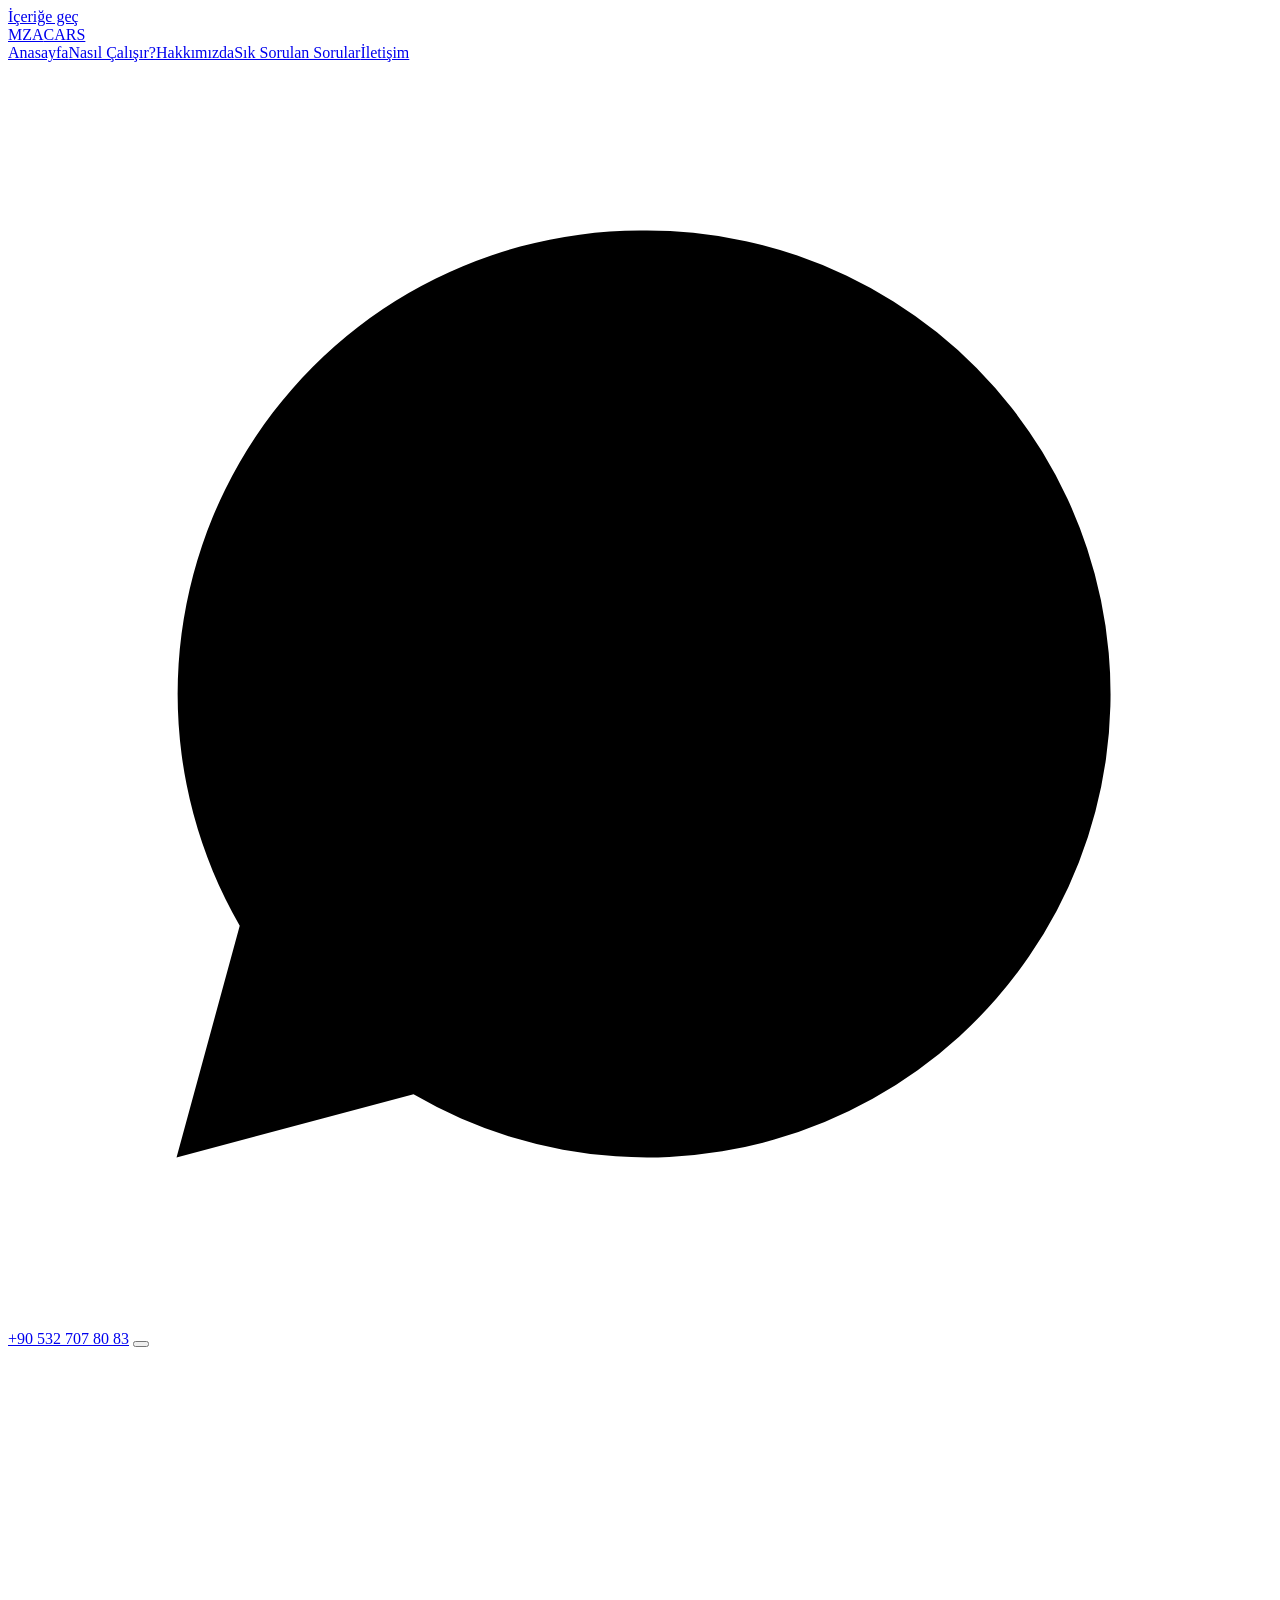
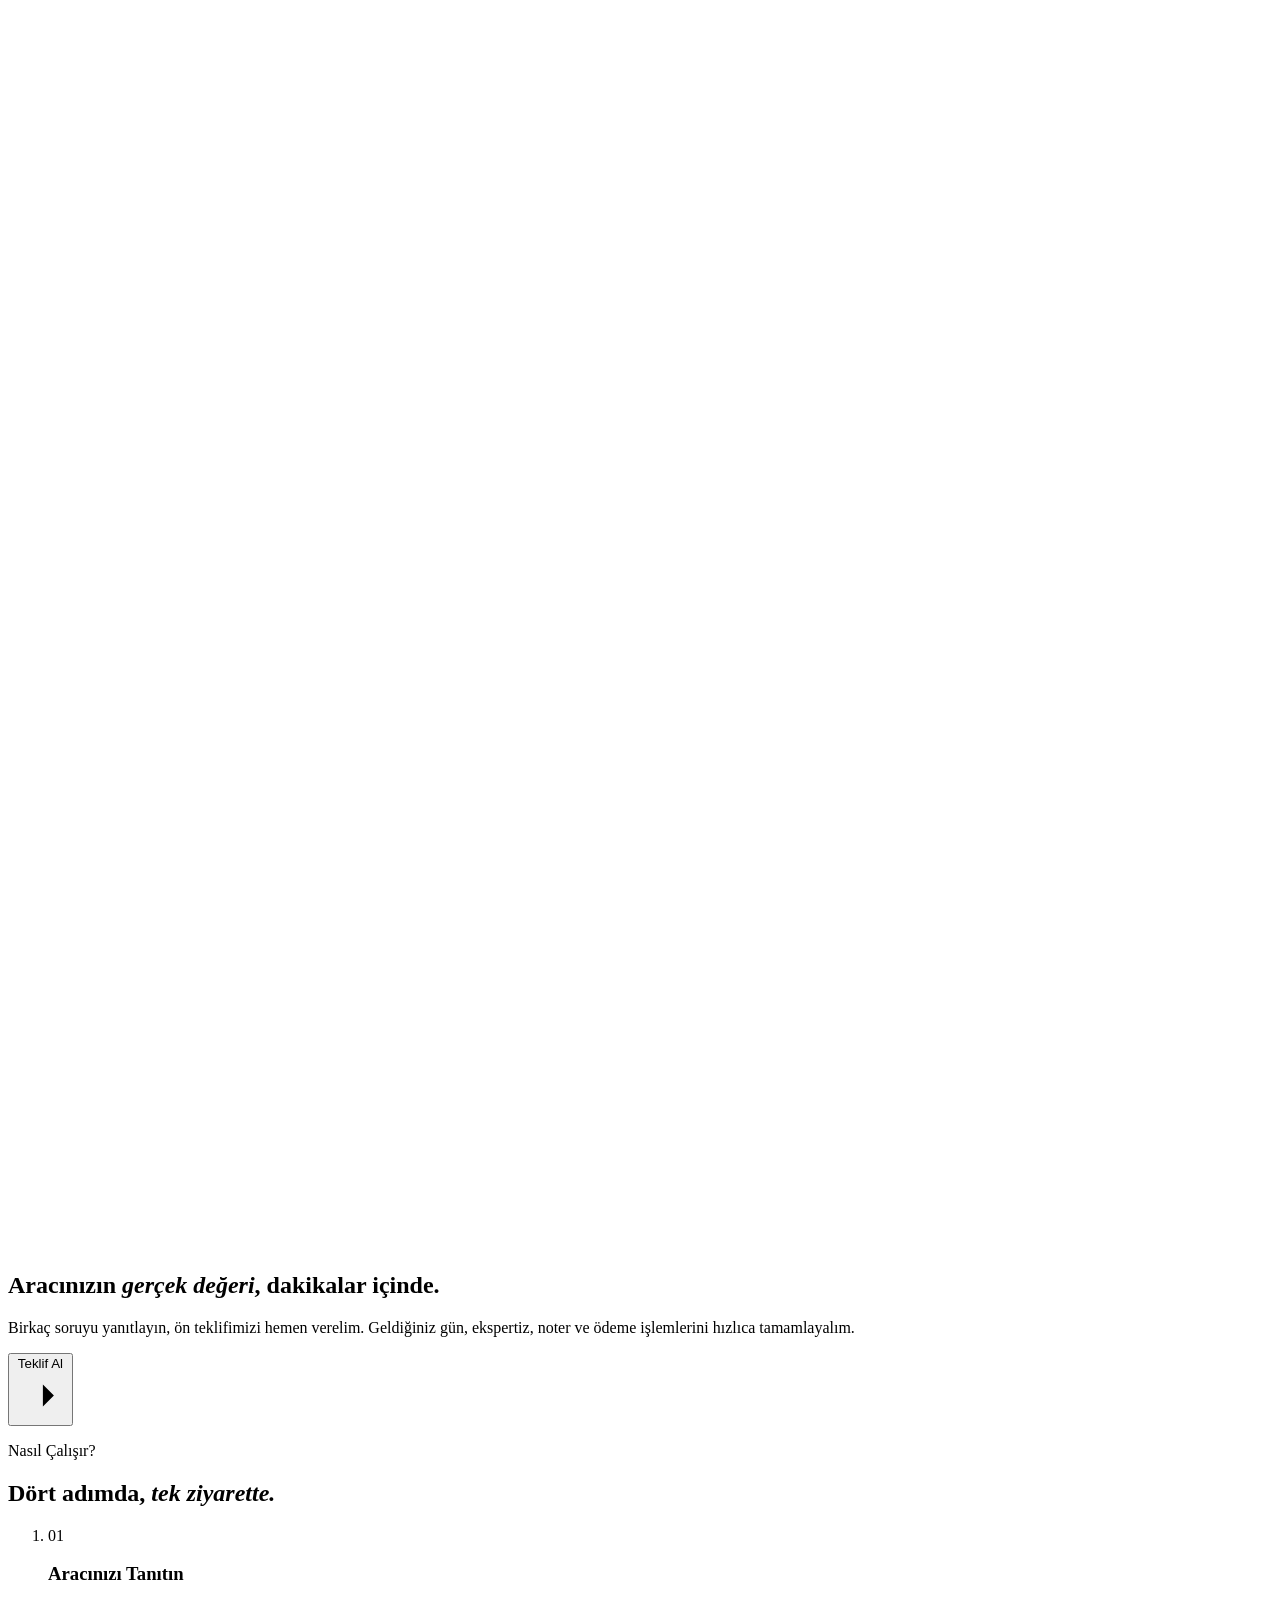
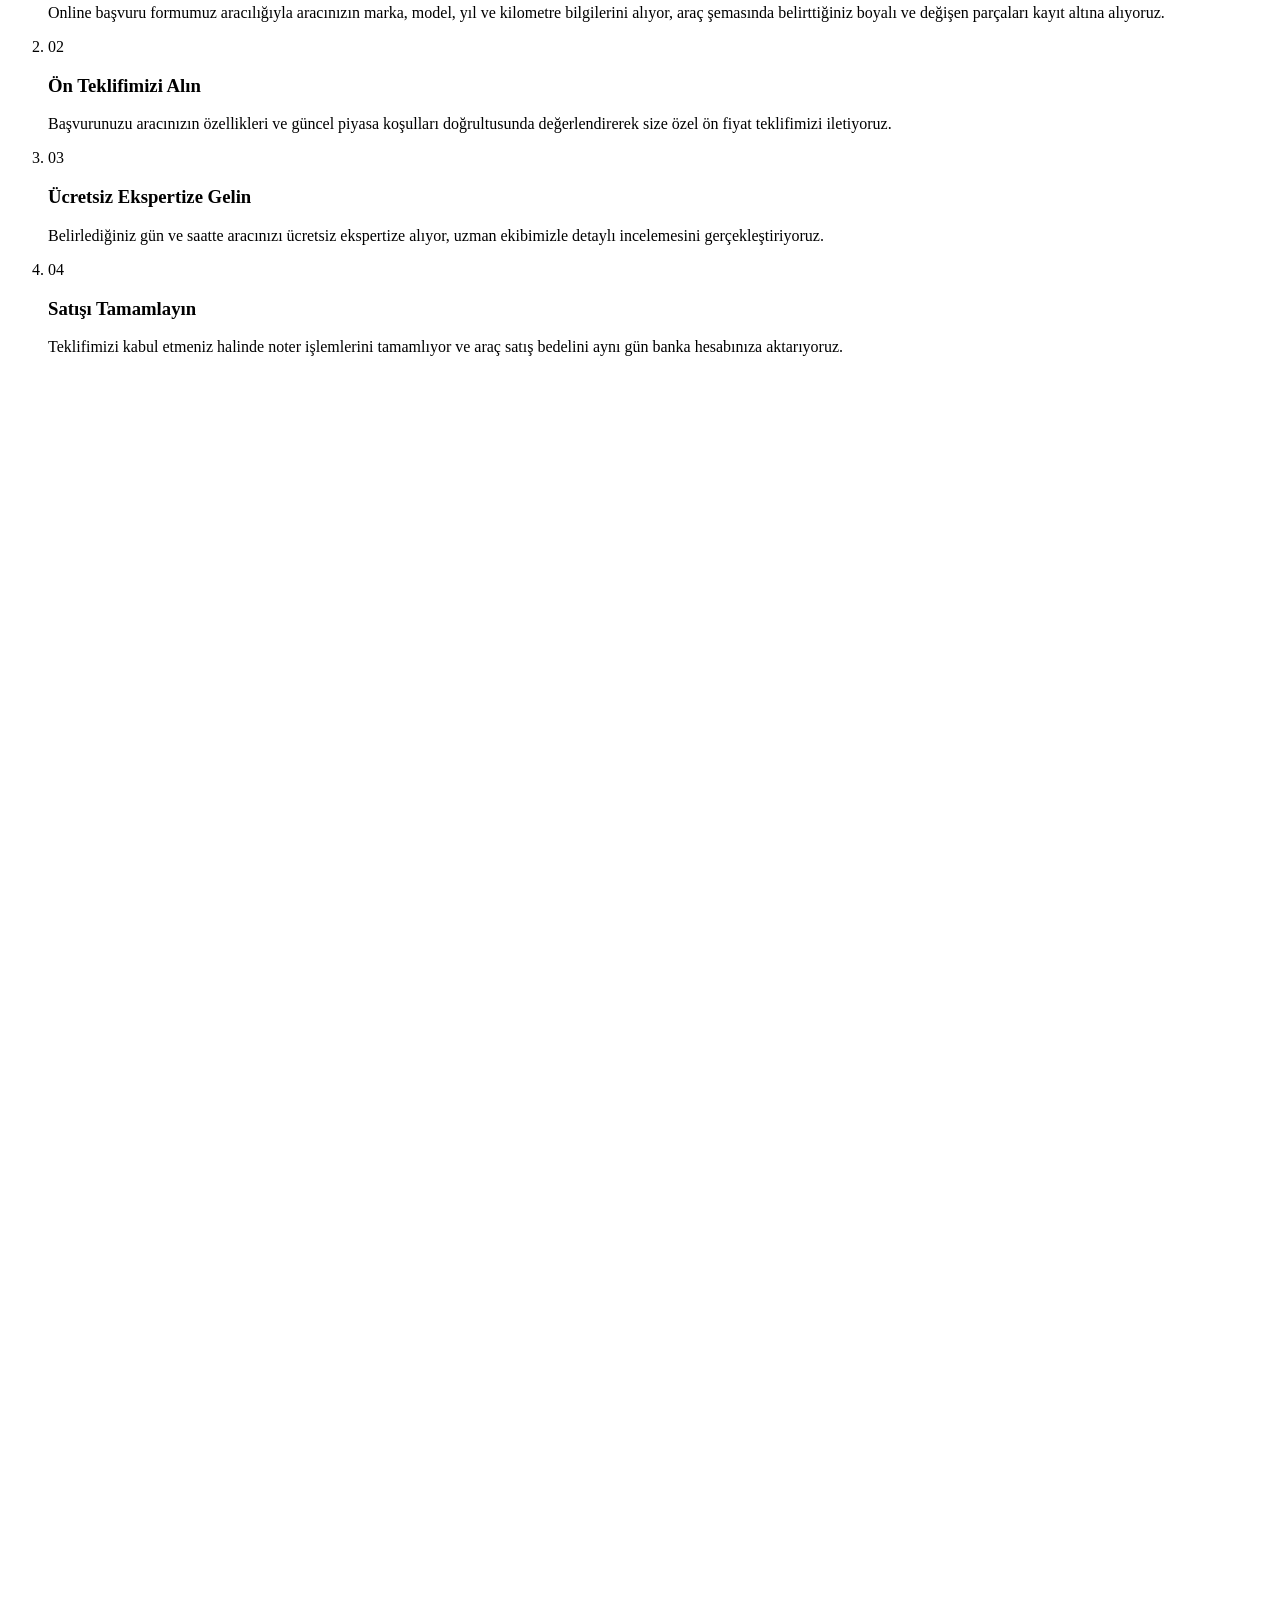
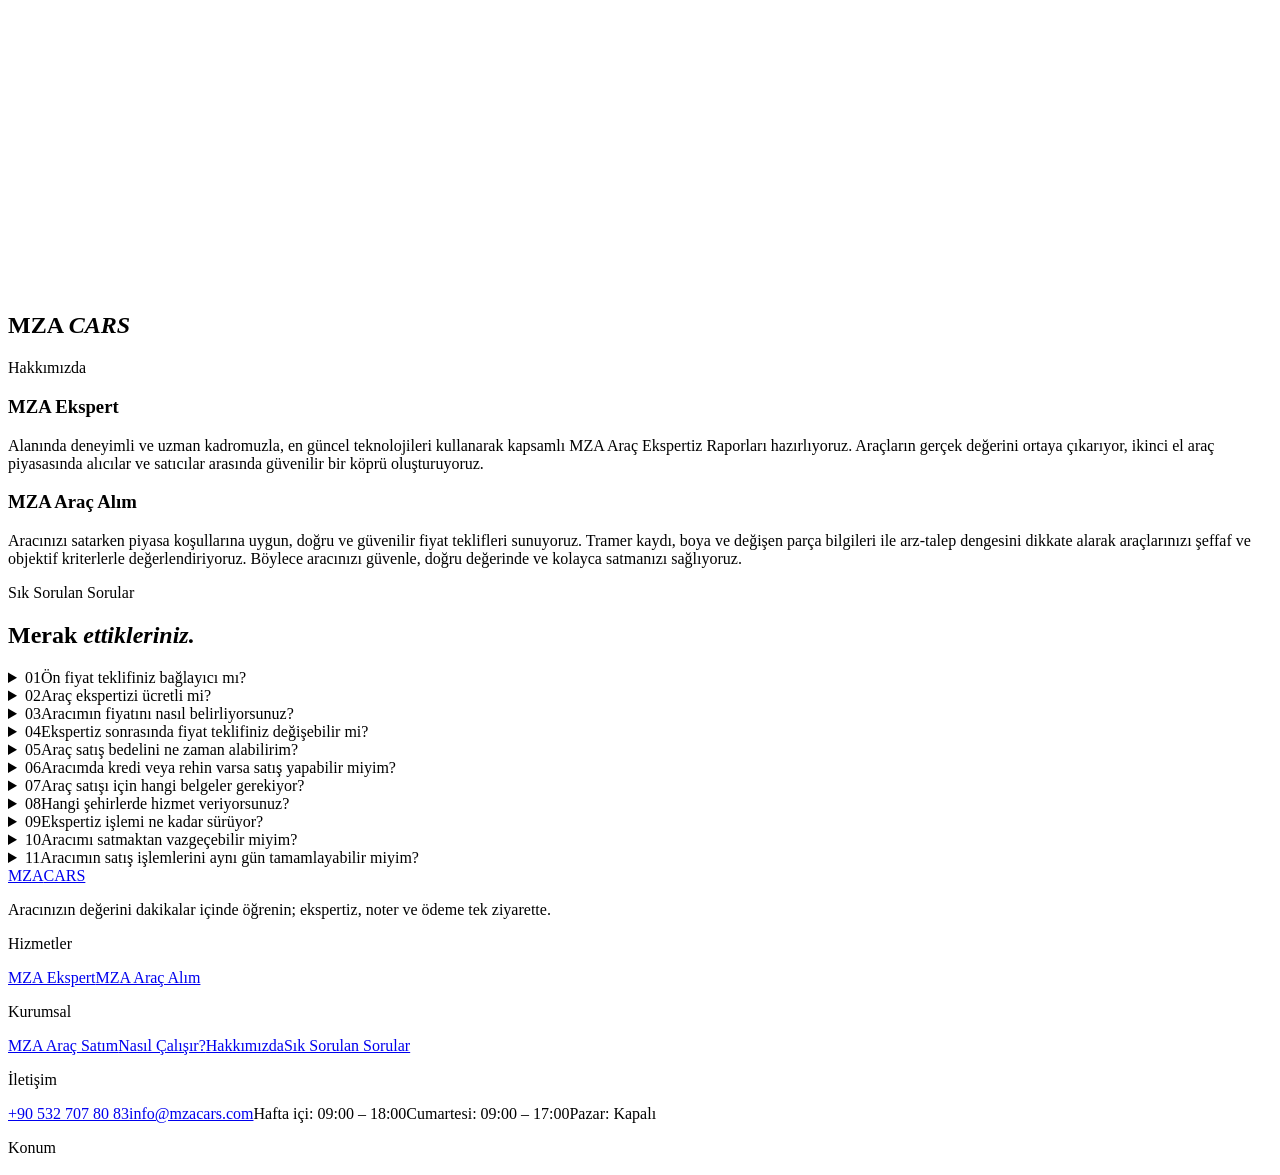
==== index.html @ 22600916 "Onizleme: 1948115 surumu" ====
<!doctype html>
<html lang="tr" translate="no">
<head>
<meta charset="utf-8">
<meta name="viewport" content="width=device-width, initial-scale=1, viewport-fit=cover">
<meta name="google" content="notranslate">
<title>MZA Cars | Aracınızın gerçek değeri, dakikalar içinde</title>
<meta name="description" content="Aracınızın değerini iki dakikada öğrenin. Ücretsiz ekspertiz, noter işlemleri ve aynı gün ödeme tek ziyarette.">
<meta name="robots" content="noindex, nofollow">
<link rel="canonical" href="https://larisel.com/arac-onizleme/">
<meta name="theme-color" content="#0b0c0e">
<link rel="icon" href="/arac-onizleme/assets/img/mark.svg" type="image/svg+xml">
<link rel="preconnect" href="https://fonts.googleapis.com">
<link rel="preconnect" href="https://fonts.gstatic.com" crossorigin>
<link rel="stylesheet" href="https://fonts.googleapis.com/css2?family=Archivo:wdth,wght@62..125,100..900&display=swap">
<link rel="stylesheet" href="/arac-onizleme/assets/css/site.css?v=293a909d">
<script>document.documentElement.classList.add("js")</script>
</head>
<body data-page="index" data-preview>
<a class="skip" href="#main">İçeriğe geç</a>
<header class="hdr" data-hdr>
  <a class="brand" href="/arac-onizleme/" aria-label="MZA Cars — ana sayfa">
    <span class="brand__plate">MZA</span><span class="brand__word">CARS</span>
  </a>
  <nav class="nav" aria-label="Ana menü"><a class="nav__link" aria-current=page href="/arac-onizleme/">Anasayfa</a><a class="nav__link" href="/arac-onizleme/#nasil">Nasıl Çalışır?</a><a class="nav__link" href="/arac-onizleme/#hakkimizda">Hakkımızda</a><a class="nav__link" href="/arac-onizleme/#sss">Sık Sorulan Sorular</a><a class="nav__link" href="/arac-onizleme/#iletisim">İletişim</a></nav>
  <div class="hdr__end">
    <a class="btn btn--light btn--sm wa" href="https://wa.me/905327078083" target="_blank" rel="noopener" aria-label="WhatsApp: +90 532 707 80 83"><svg class="wa__i" viewBox="0 0 24 24" aria-hidden="true"><path d="M12 3.2a8.8 8.8 0 0 0-7.6 13.2L3.2 20.8l4.5-1.2A8.8 8.8 0 1 0 12 3.2Z"/><path d="M9.1 7.9c.2-.4.4-.4.6-.4h.5c.2 0 .4 0 .5.4l.7 1.7c.1.2 0 .4-.1.6l-.5.6c-.1.1-.2.3 0 .5.5.9 1.5 1.9 2.5 2.4.2.1.4.1.5 0l.6-.7c.2-.2.4-.2.6-.1l1.6.8c.2.1.4.2.4.4 0 .5-.2 1.3-.9 1.7-.6.4-1.7.5-3.6-.4a10 10 0 0 1-4-3.9c-.7-1.3-.6-2.6.1-3.6Z" class="wa__p"/></svg><span class="wa__n">+90 532 707 80 83</span></a>
    <button class="burger" type="button" aria-label="Menü" aria-expanded="false" data-burger><i></i><i></i></button>
  </div>
</header>
<div class="sheet" data-sheet hidden>
  <nav class="sheet__nav" aria-label="Menü"><a class="nav__link" aria-current=page href="/arac-onizleme/">Anasayfa</a><a class="nav__link" href="/arac-onizleme/#nasil">Nasıl Çalışır?</a><a class="nav__link" href="/arac-onizleme/#hakkimizda">Hakkımızda</a><a class="nav__link" href="/arac-onizleme/#sss">Sık Sorulan Sorular</a><a class="nav__link" href="/arac-onizleme/#iletisim">İletişim</a></nav>
  <a class="btn btn--light wa wa--sheet" href="https://wa.me/905327078083" target="_blank" rel="noopener" aria-label="WhatsApp: +90 532 707 80 83"><svg class="wa__i" viewBox="0 0 24 24" aria-hidden="true"><path d="M12 3.2a8.8 8.8 0 0 0-7.6 13.2L3.2 20.8l4.5-1.2A8.8 8.8 0 1 0 12 3.2Z"/><path d="M9.1 7.9c.2-.4.4-.4.6-.4h.5c.2 0 .4 0 .5.4l.7 1.7c.1.2 0 .4-.1.6l-.5.6c-.1.1-.2.3 0 .5.5.9 1.5 1.9 2.5 2.4.2.1.4.1.5 0l.6-.7c.2-.2.4-.2.6-.1l1.6.8c.2.1.4.2.4.4 0 .5-.2 1.3-.9 1.7-.6.4-1.7.5-3.6-.4a10 10 0 0 1-4-3.9c-.7-1.3-.6-2.6.1-3.6Z" class="wa__p"/></svg><span class="wa__n">+90 532 707 80 83</span></a>
</div>

<main id="main">
<section class="hero" id="arac-satim" aria-labelledby="hero-title">
  <picture class="hero__photo">
    <img src="/arac-onizleme/assets/img/hero-1600.webp" srcset="/arac-onizleme/assets/img/hero-960.webp 960w, /arac-onizleme/assets/img/hero-1600.webp 1600w, /arac-onizleme/assets/img/hero-2400.webp 2400w" sizes="100vw" alt="Karanlık stüdyoda kenar ışığıyla aydınlanan siyah bir sedan" width="2400" height="1500" fetchpriority="high" decoding="async">
  </picture>
  <div class="hero__in">
    <h1 class="hero__title rise" style="--i:0" id="hero-title">Aracınızın <em>gerçek değeri</em>, dakikalar içinde.</h1>
    <p class="hero__lead rise" style="--i:1">Birkaç soruyu yanıtlayın, ön teklifimizi hemen verelim. Geldiğiniz gün, ekspertiz, noter ve ödeme işlemlerini hızlıca tamamlayalım.</p>
  </div>
  <form class="quick rise" style="--i:2" action="/arac-onizleme/degerleme/" method="get" data-quick>
    <div class="pick" data-pick="model" data-label="Model" data-empty="Model Seçin…" data-search></div>
    <div class="pick" data-pick="marka" data-label="Marka" data-empty="Marka Seçin…" data-search></div>
    <div class="pick" data-pick="yil" data-label="Model yılı" data-empty="Yıl Seçin…"></div>
    <button class="btn btn--gold quick__go" type="submit">Teklif Al <svg class="arw" viewBox="0 0 20 20" aria-hidden="true"><path d="M4 10h11M11 5.5 15.5 10 11 14.5"/></svg></button>
    <p class="sr" id="quick-msg" role="status" aria-live="polite" data-quick-msg></p>
  </form>
</section>

<section class="sec sec--paper steps" id="nasil" aria-labelledby="nasil-title">
  <div class="sec__head sec__head--wide reveal">
    <p class="label">Nasıl Çalışır?</p>
    <h2 class="sec__title steps__title" id="nasil-title">Dört adımda, <em>tek ziyarette.</em></h2>
  </div>
  <ol class="steps__row" role="list">
    <li class="step reveal"><span class="step__n" aria-hidden="true">01</span><h3>Aracınızı Tanıtın</h3><p>Online başvuru formumuz aracılığıyla aracınızın marka, model, yıl ve kilometre bilgilerini alıyor, araç şemasında belirttiğiniz boyalı ve değişen parçaları kayıt altına alıyoruz.</p></li>
    <li class="step reveal"><span class="step__n" aria-hidden="true">02</span><h3>Ön Teklifimizi Alın</h3><p>Başvurunuzu aracınızın özellikleri ve güncel piyasa koşulları doğrultusunda değerlendirerek size özel ön fiyat teklifimizi iletiyoruz.</p></li>
    <li class="step reveal"><span class="step__n" aria-hidden="true">03</span><h3>Ücretsiz Ekspertize Gelin</h3><p>Belirlediğiniz gün ve saatte aracınızı ücretsiz ekspertize alıyor, uzman ekibimizle detaylı incelemesini gerçekleştiriyoruz.</p></li>
    <li class="step reveal"><span class="step__n" aria-hidden="true">04</span><h3>Satışı Tamamlayın</h3><p>Teklifimizi kabul etmeniz halinde noter işlemlerini tamamlıyor ve araç satış bedelini aynı gün banka hesabınıza aktarıyoruz.</p></li>
  </ol>
</section>

<section class="band" id="hakkimizda" aria-labelledby="band-title band-sub">
  <picture class="band__photo"><img src="/arac-onizleme/assets/img/tunel-1600.webp" srcset="/arac-onizleme/assets/img/tunel-960.webp 960w, /arac-onizleme/assets/img/tunel-1600.webp 1600w, /arac-onizleme/assets/img/tunel-2400.webp 2400w" sizes="100vw" alt="" loading="lazy" decoding="async" width="2400" height="1516"></picture>
  <div class="band__in reveal">
    <h2 class="band__title" id="band-title">MZA <em>CARS</em></h2>
    <p class="band__sub" id="band-sub">Hakkımızda</p>
  </div>
  <div class="band__cards">
    <article class="glass reveal" id="mza-ekspert" aria-labelledby="mza-ekspert-t">
      <h3 class="glass__t" id="mza-ekspert-t">MZA Ekspert</h3>
      <p>Alanında deneyimli ve uzman kadromuzla, en güncel teknolojileri kullanarak kapsamlı MZA Araç Ekspertiz Raporları hazırlıyoruz. Araçların gerçek değerini ortaya çıkarıyor, ikinci el araç piyasasında alıcılar ve satıcılar arasında güvenilir bir köprü oluşturuyoruz.</p>
    </article>
    <article class="glass reveal" id="mza-arac-alim" aria-labelledby="mza-arac-alim-t">
      <h3 class="glass__t" id="mza-arac-alim-t">MZA Araç Alım</h3>
      <p>Aracınızı satarken piyasa koşullarına uygun, doğru ve güvenilir fiyat teklifleri sunuyoruz. Tramer kaydı, boya ve değişen parça bilgileri ile arz-talep dengesini dikkate alarak araçlarınızı şeffaf ve objektif kriterlerle değerlendiriyoruz. Böylece aracınızı güvenle, doğru değerinde ve kolayca satmanızı sağlıyoruz.</p>
    </article>
  </div>
</section>

<section class="sec sec--paper faq" id="sss" aria-labelledby="sss-title">
  <div class="sec__head reveal">
    <p class="label">Sık Sorulan Sorular</p>
    <h2 class="sec__title" id="sss-title">Merak <em>ettikleriniz.</em></h2>
  </div>
  <div class="faq__list">
    <details class="qa reveal"><summary><span class="qa__n" aria-hidden="true">01</span>Ön fiyat teklifiniz bağlayıcı mı?</summary><p>Hayır. Aracınız için sunduğumuz ön teklif yalnızca ilk değerlendirme niteliğindedir ve herhangi bir satış zorunluluğu oluşturmaz ve 48 saat geçerlidir. Kesin fiyat teklifimizi ücretsiz ekspertiz işleminin ardından sunuyoruz.</p></details>
    <details class="qa reveal"><summary><span class="qa__n" aria-hidden="true">02</span>Araç ekspertizi ücretli mi?</summary><p>Hayır. Araç alım sürecimiz kapsamında gerçekleştirdiğimiz ekspertiz işlemleri tamamen ücretsizdir. Aracınızın teknik ve fiziksel durumunu uzman ekibimizle detaylı şekilde inceliyor, herhangi bir ekspertiz ücreti talep etmiyoruz.</p></details>
    <details class="qa reveal"><summary><span class="qa__n" aria-hidden="true">03</span>Aracımın fiyatını nasıl belirliyorsunuz?</summary><p>Aracınızın marka, model, yıl, kilometre, hasar geçmişi ve genel kondisyonunu değerlendiriyoruz. Güncel ikinci el piyasa verilerini ve arz-talep dengesini de dikkate alarak aracınız için gerçekçi ve rekabetçi bir fiyat teklifi hazırlıyoruz.</p></details>
    <details class="qa reveal"><summary><span class="qa__n" aria-hidden="true">04</span>Ekspertiz sonrasında fiyat teklifiniz değişebilir mi?</summary><p>Evet. Ekspertiz sırasında başvurunuzda belirtilen bilgilerden farklı bir durum tespit edilmesi halinde fiyat teklifimizi güncelleyebiliriz. Herhangi bir değişiklik olması durumunda gerekçelerini sizinle şeffaf bir şekilde paylaşıyoruz.</p></details>
    <details class="qa reveal"><summary><span class="qa__n" aria-hidden="true">05</span>Araç satış bedelini ne zaman alabilirim?</summary><p>Kesin fiyat teklifimizi kabul etmeniz ve noter satış işlemlerinin tamamlanmasının ardından araç bedelini aynı gün banka hesabınıza aktarıyoruz. Böylece satış sürecinizi hızlı ve güvenli bir şekilde tamamlıyoruz.</p></details>
    <details class="qa reveal"><summary><span class="qa__n" aria-hidden="true">06</span>Aracımda kredi veya rehin varsa satış yapabilir miyim?</summary><p>Üzerinde kredi veya rehin bulunan araçların satış işlemleri, mevcut borç ve rehin durumuna bağlı olarak değerlendirilir. Noter devrine engel oluşturan kayıtların kaldırılması gerekir. Aracınızın durumunu bizimle paylaşarak süreç hakkında detaylı bilgi alabilirsiniz.</p></details>
    <details class="qa reveal"><summary><span class="qa__n" aria-hidden="true">07</span>Araç satışı için hangi belgeler gerekiyor?</summary><p>Satış işlemleri için geçerli kimlik belgenizin ve araç ruhsatınızın yanınızda bulunması gerekir. Araç sahibi adına işlem yapılacaksa uygun noter vekâleti de gereklidir. Varsa yedek anahtar ve bakım kayıtlarınızı da getirmenizi öneriyoruz.</p></details>
    <details class="qa reveal"><summary><span class="qa__n" aria-hidden="true">08</span>Hangi şehirlerde hizmet veriyorsunuz?</summary><p>Araç alım ve ekspertiz hizmetlerimizin sunulduğu güncel lokasyonlar hakkında ekibimizden bilgi alabilirsiniz. Başvurunuzun ardından size uygun hizmet noktası ve randevu seçenekleri konusunda yardımcı oluyoruz.</p></details>
    <details class="qa reveal"><summary><span class="qa__n" aria-hidden="true">09</span>Ekspertiz işlemi ne kadar sürüyor?</summary><p>Aracınızın genel durumuna bağlı olarak ekspertiz işlemlerini yaklaşık 30–45 dakika içerisinde tamamlıyoruz. Kontrollerin ardından kesin fiyat teklifimizi sunuyor, anlaşma sağlanması halinde satış işlemlerine geçiyoruz.</p></details>
    <details class="qa reveal"><summary><span class="qa__n" aria-hidden="true">10</span>Aracımı satmaktan vazgeçebilir miyim?</summary><p>Elbette. Ön teklif veya ekspertiz sonrasında aracınızı satmak zorunda değilsiniz. Sunduğumuz fiyat teklifini değerlendirerek satış kararınızı tamamen kendi isteğiniz doğrultusunda verebilirsiniz.</p></details>
    <details class="qa reveal"><summary><span class="qa__n" aria-hidden="true">11</span>Aracımın satış işlemlerini aynı gün tamamlayabilir miyim?</summary><p>Evet. Ekspertiz sonrasında fiyat teklifimizde anlaşmamız ve satışa engel bir durum bulunmaması halinde noter işlemlerini aynı gün tamamlayarak araç bedelini banka hesabınıza aktarıyoruz.</p></details>
  </div>
</section>

</main>

<footer class="foot" id="iletisim">
  <div class="foot__top">
    <div class="foot__brand">
      <a class="brand" href="/arac-onizleme/" aria-label="MZA Cars — ana sayfa">
        <span class="brand__plate">MZA</span><span class="brand__word">CARS</span>
      </a>
      <p class="foot__lead">Aracınızın değerini dakikalar içinde öğrenin; ekspertiz, noter ve ödeme tek ziyarette.</p>
    </div>
    <div class="foot__cols">
      <div><p class="foot__h">Hizmetler</p><a href="/arac-onizleme/#mza-ekspert">MZA Ekspert</a><a href="/arac-onizleme/#mza-arac-alim">MZA Araç Alım</a></div>
      <div><p class="foot__h">Kurumsal</p><a href="/arac-onizleme/#arac-satim">MZA Araç Satım</a><a href="/arac-onizleme/#nasil">Nasıl Çalışır?</a><a href="/arac-onizleme/#hakkimizda">Hakkımızda</a><a href="/arac-onizleme/#sss">Sık Sorulan Sorular</a></div>
      <div><p class="foot__h">İletişim</p><a href="https://wa.me/905327078083" target="_blank" rel="noopener" aria-label="WhatsApp: +90 532 707 80 83">+90 532 707 80 83</a><a href="mailto:info@mzacars.com">info@mzacars.com</a><span class="foot__note foot__hours"><span>Hafta içi: 09:00 – 18:00</span><span>Cumartesi: 09:00 – 17:00</span><span>Pazar: Kapalı</span></span></div>
    </div>
    <div class="foot__map">
      <p class="foot__h">Konum</p>
      <a class="foot__addr" href="https://www.google.com/maps/search/?api=1&amp;query=Sanayi%2C+Durdu+Yetkin+%C5%9Eekerci+Cd.+No%3A+8%2C+27580+%C5%9Eehitkamil%2FGaziantep" target="_blank" rel="noopener">Sanayi, Durdu Yetkin Şekerci Cd. No: 8, 27580 Şehitkamil/Gaziantep</a>
      <div class="map">
        <iframe class="map__frame" src="https://maps.google.com/maps?q=Sanayi%2C+Durdu+Yetkin+%C5%9Eekerci+Cd.+No%3A+8%2C+27580+%C5%9Eehitkamil%2FGaziantep&amp;z=15&amp;hl=tr&amp;output=embed" title="MZA Cars konumu: Sanayi, Durdu Yetkin Şekerci Cd. No: 8, 27580 Şehitkamil/Gaziantep" loading="lazy" referrerpolicy="no-referrer-when-downgrade" tabindex="-1" aria-hidden="true"></iframe>
        <a class="map__open" href="https://www.google.com/maps/search/?api=1&amp;query=Sanayi%2C+Durdu+Yetkin+%C5%9Eekerci+Cd.+No%3A+8%2C+27580+%C5%9Eehitkamil%2FGaziantep" target="_blank" rel="noopener" aria-label="Konumu Google Haritalar'da açın"><span class="map__pill"><svg viewBox="0 0 20 20" aria-hidden="true"><path d="M10 18s5.6-5.2 5.6-9.4a5.6 5.6 0 0 0-11.2 0C4.4 12.8 10 18 10 18Z"/><circle cx="10" cy="8.6" r="2"/></svg>Haritada aç</span></a>
      </div>
    </div>
  </div>
  <div class="foot__base">
    <span>© 2026 MZA Cars. Tüm hakları saklıdır.</span>
    <span class="foot__legal"><a href="#">KVKK aydınlatma metni</a><a href="#">Gizlilik</a><a href="#">Çerez politikası</a><a href="#">Kullanım koşulları</a></span>
  </div>
</footer>
<script type="module" src="/arac-onizleme/assets/js/site.js?v=e131d315"></script>
</body>
</html>
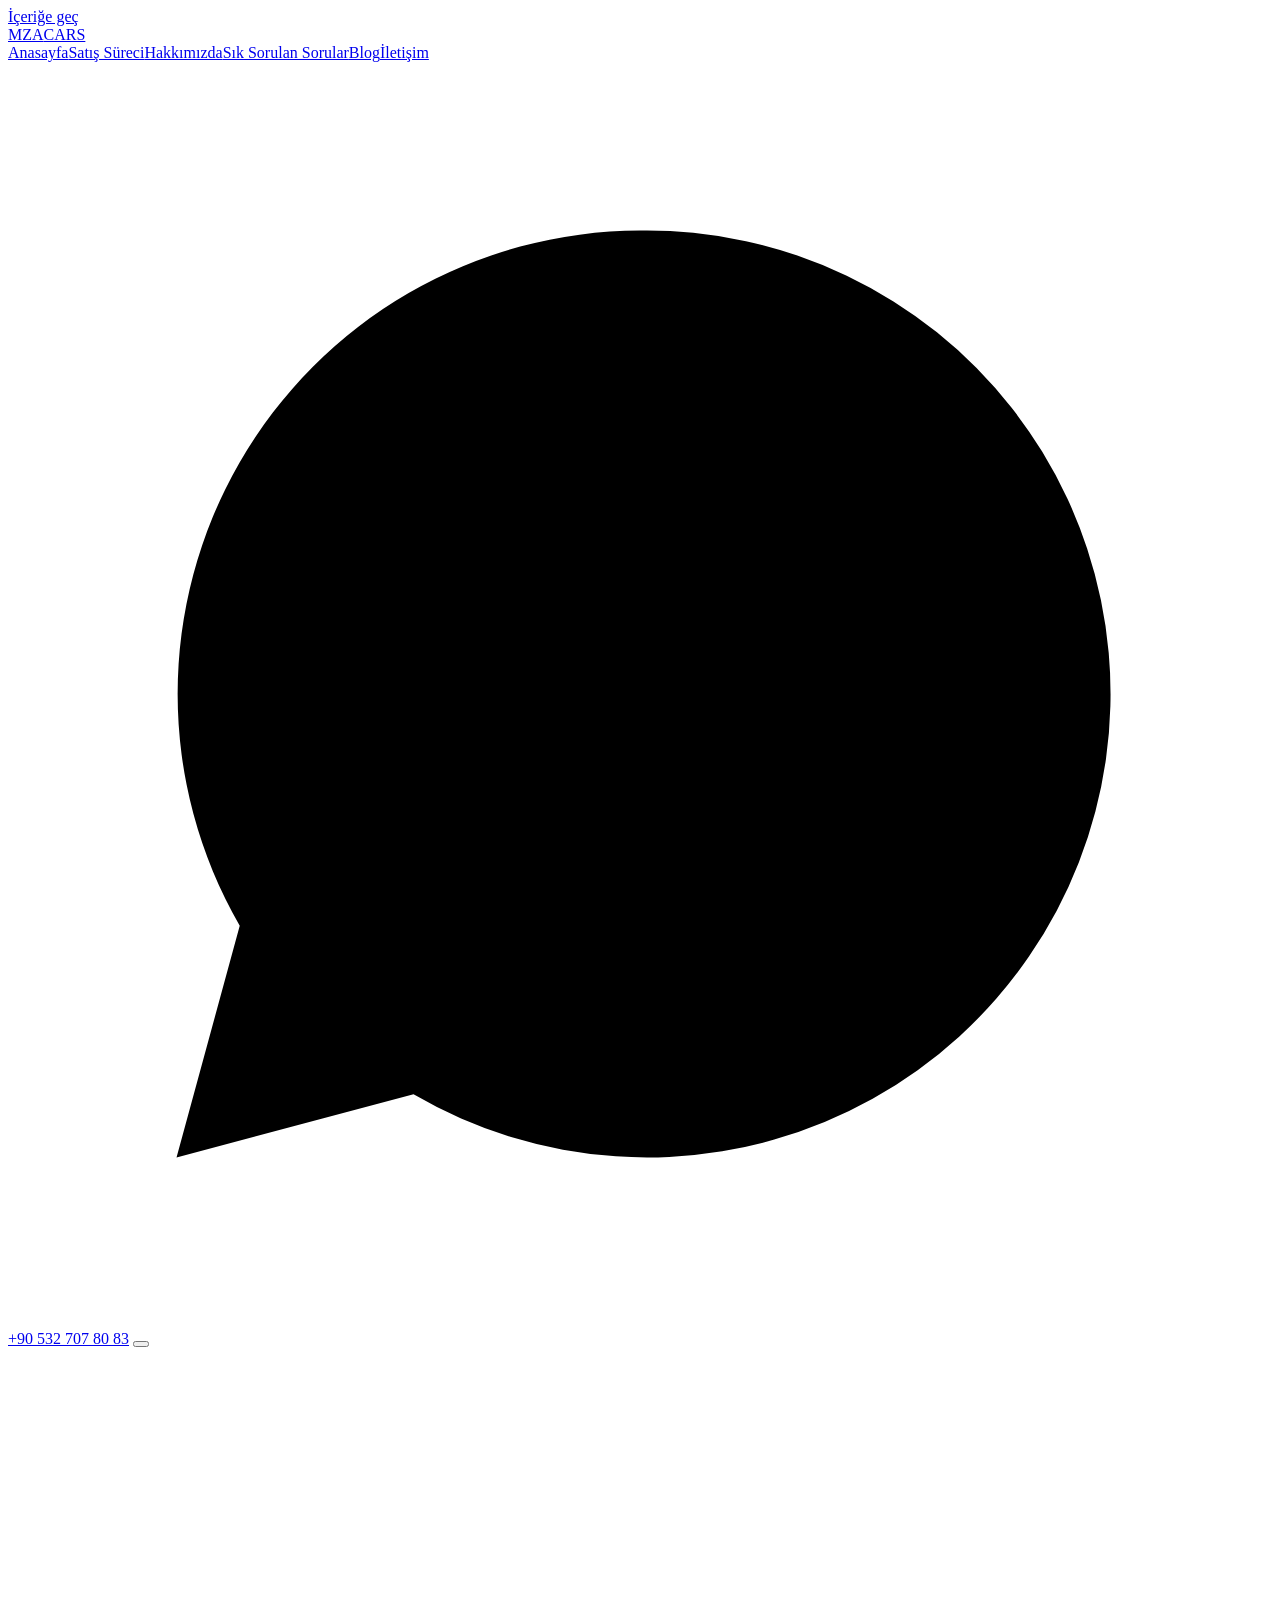
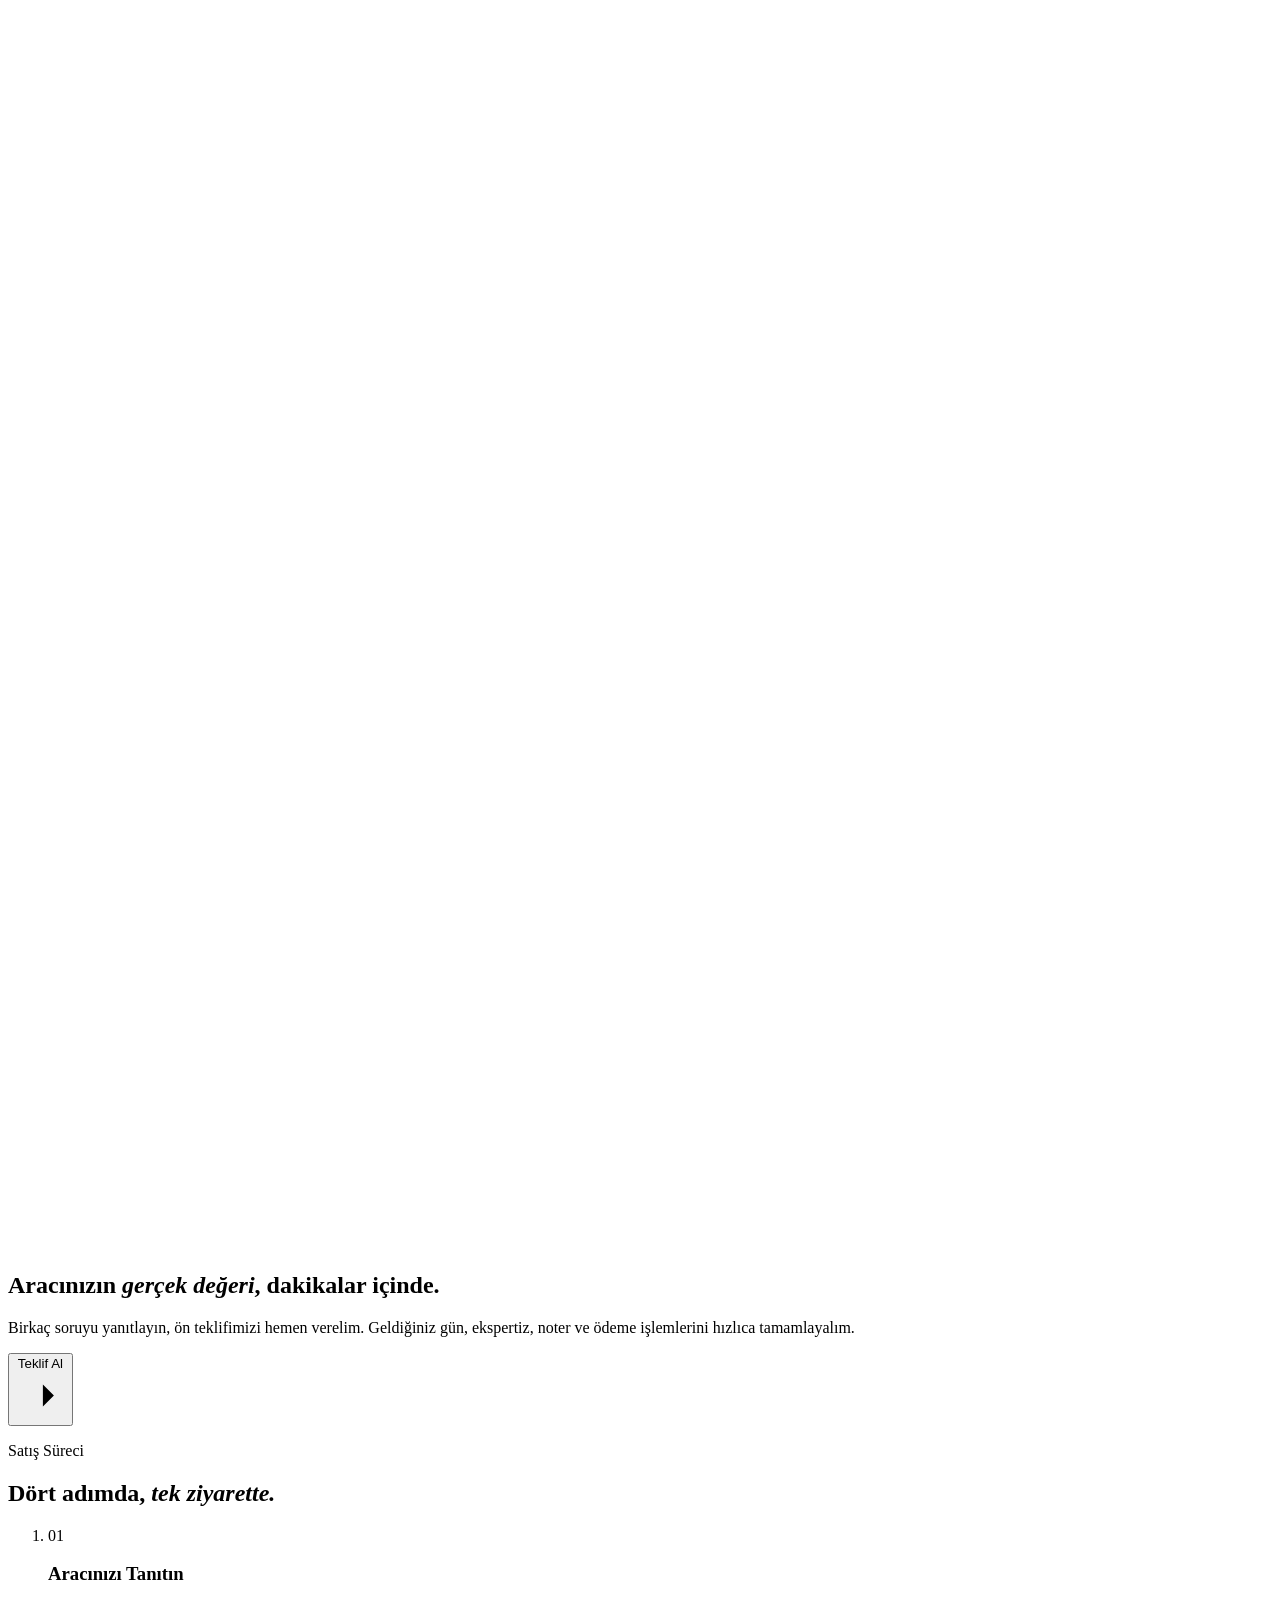
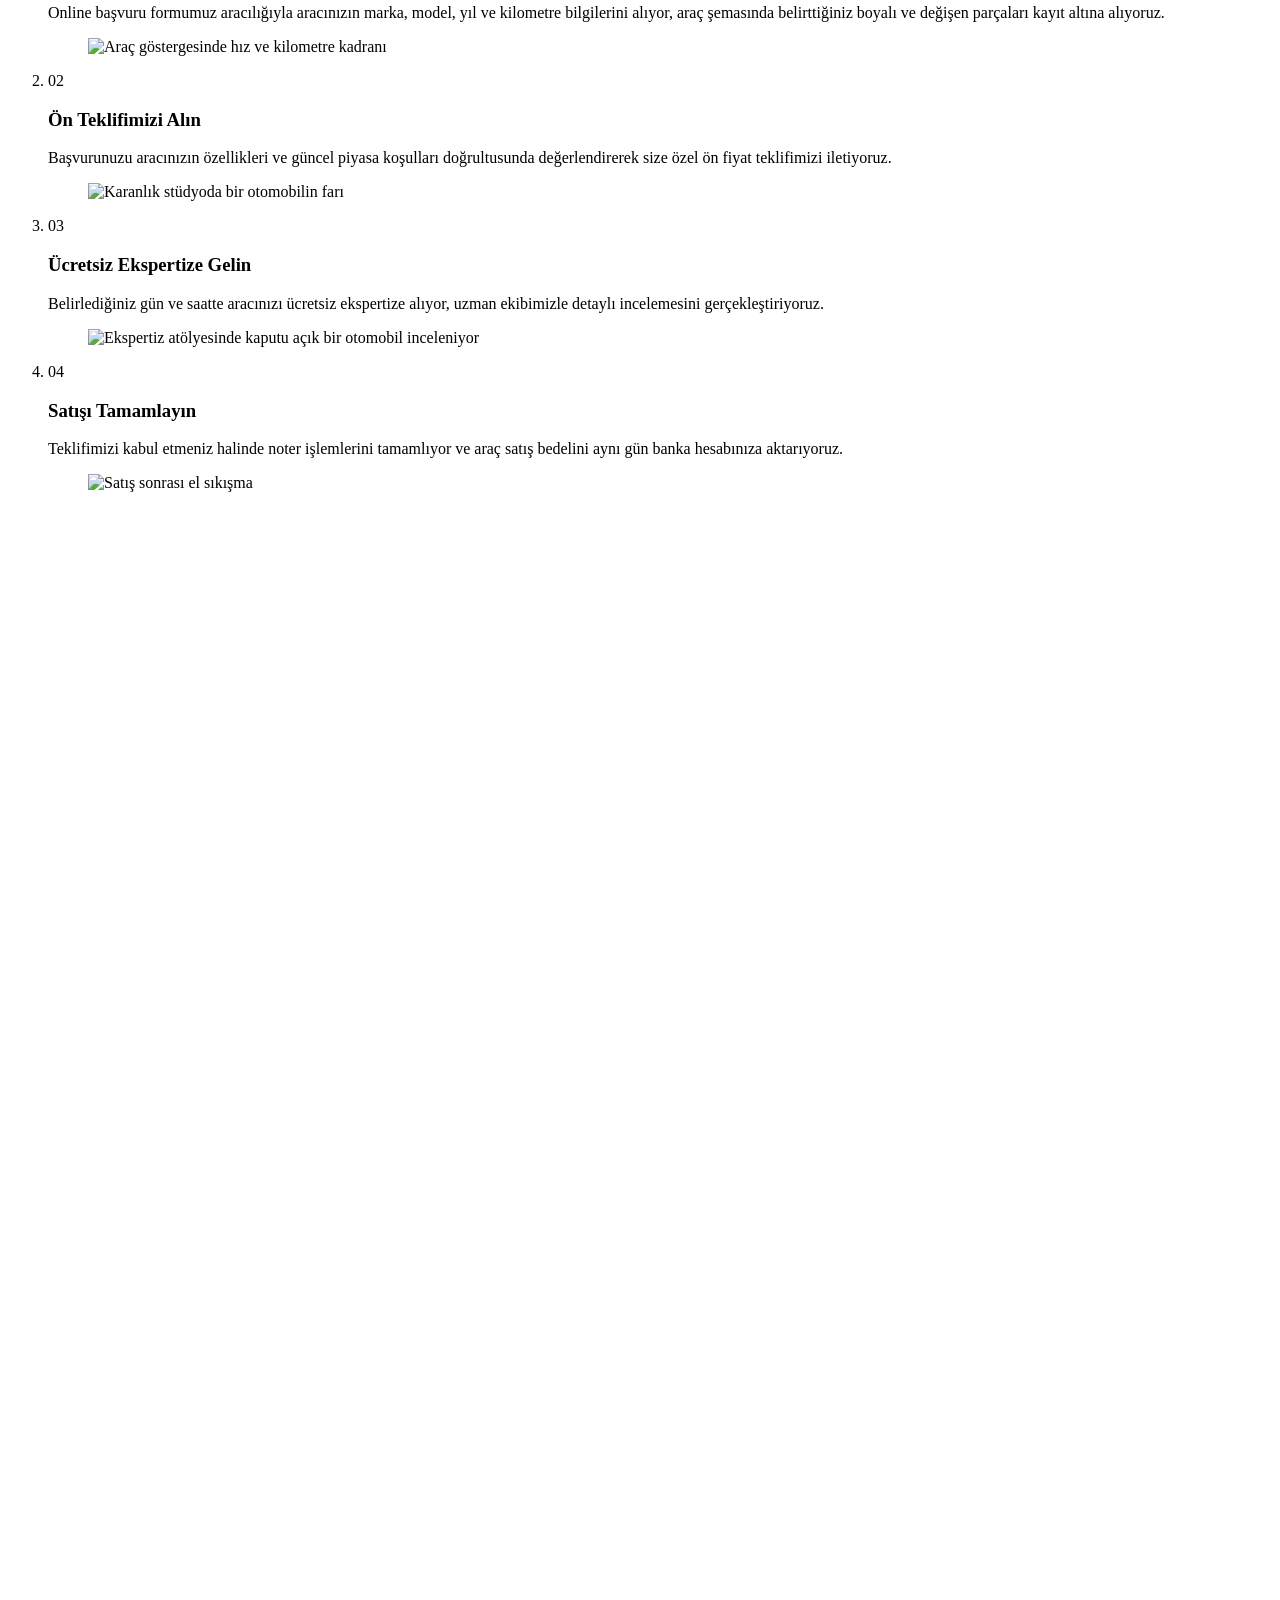
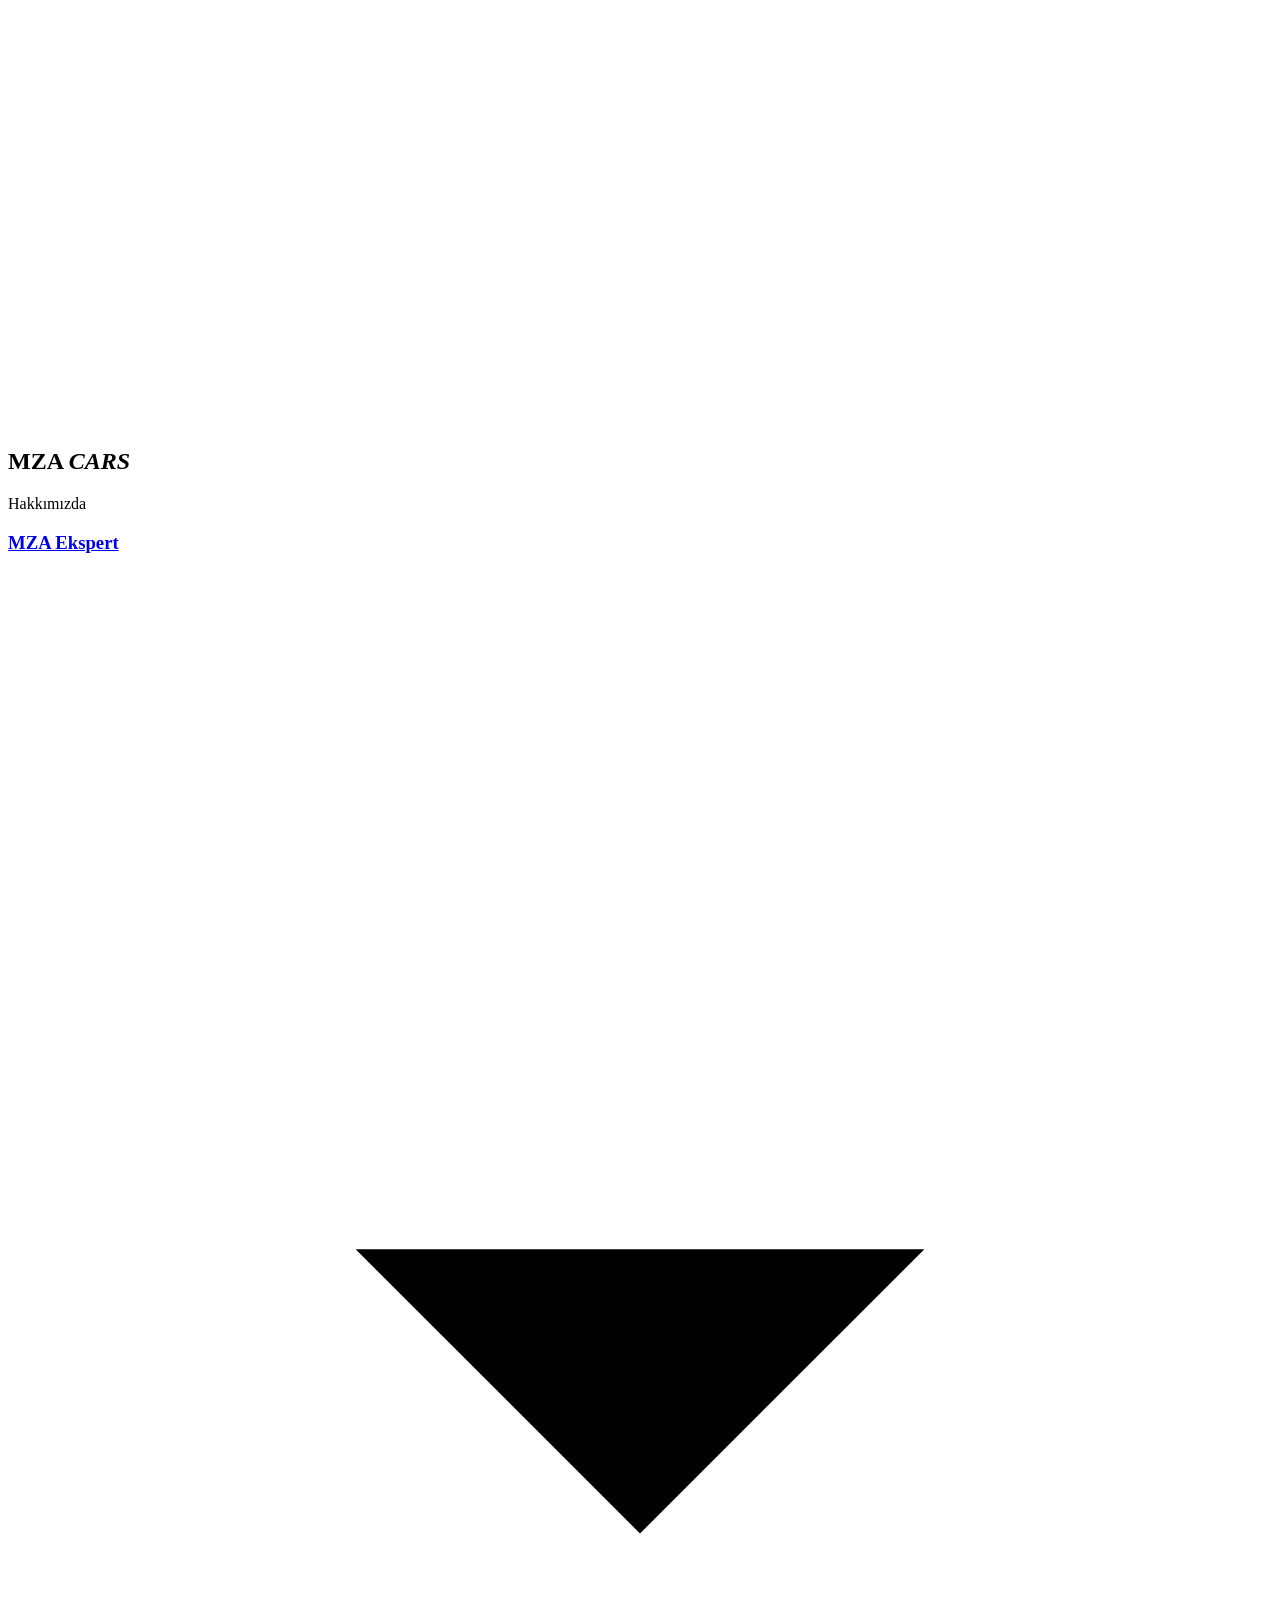
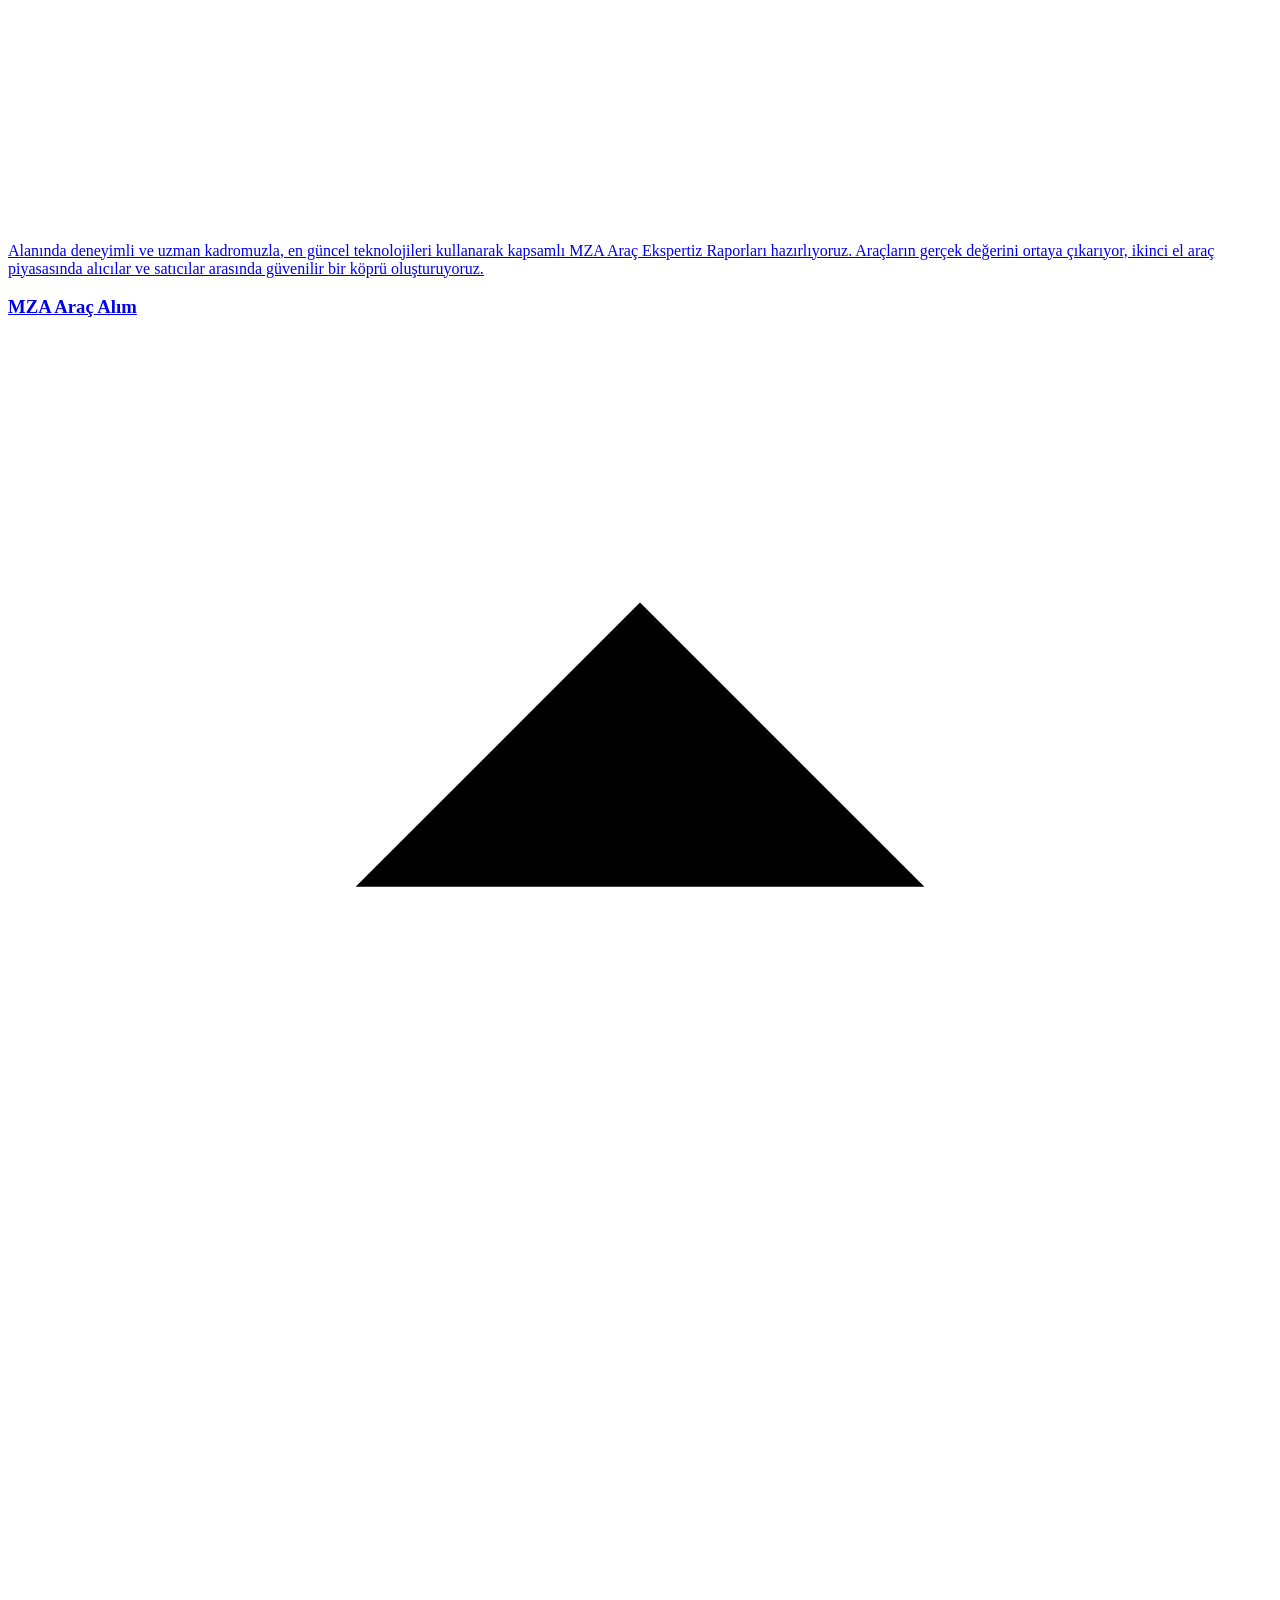
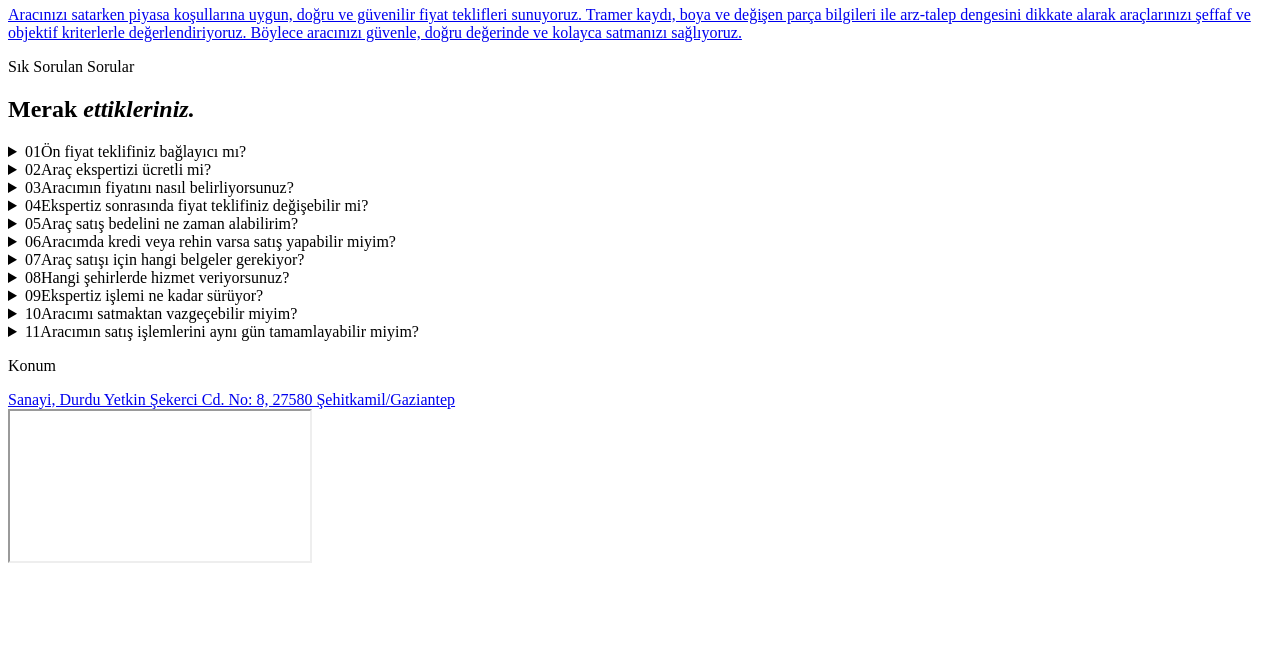
==== commit cefd42e4: "Onizleme: 893e591 surumu" ====
--- a/index.html
+++ b/index.html
@@ -5,7 +5,7 @@
 <meta name="viewport" content="width=device-width, initial-scale=1, viewport-fit=cover">
 <meta name="google" content="notranslate">
 <title>MZA Cars | Aracınızın gerçek değeri, dakikalar içinde</title>
-<meta name="description" content="Aracınızın değerini iki dakikada öğrenin. Ücretsiz ekspertiz, noter işlemleri ve aynı gün ödeme tek ziyarette.">
+<meta name="description" content="Aracınızı birkaç soruyla tanıtın, MZA Araç Alım Uzmanımız 1 saat içerisinde teklifimizi iletsin. Ücretsiz ekspertiz, noter işlemleri ve aynı gün ödeme tek ziyarette.">
 <meta name="robots" content="noindex, nofollow">
 <link rel="canonical" href="https://larisel.com/arac-onizleme/">
 <meta name="theme-color" content="#0b0c0e">
@@ -13,23 +13,23 @@
 <link rel="preconnect" href="https://fonts.googleapis.com">
 <link rel="preconnect" href="https://fonts.gstatic.com" crossorigin>
 <link rel="stylesheet" href="https://fonts.googleapis.com/css2?family=Archivo:wdth,wght@62..125,100..900&display=swap">
-<link rel="stylesheet" href="/arac-onizleme/assets/css/site.css?v=293a909d">
+<link rel="stylesheet" href="/arac-onizleme/assets/css/site.css?v=d224cbd0">
 <script>document.documentElement.classList.add("js")</script>
 </head>
-<body data-page="index" data-preview>
+<body data-page="index">
 <a class="skip" href="#main">İçeriğe geç</a>
 <header class="hdr" data-hdr>
   <a class="brand" href="/arac-onizleme/" aria-label="MZA Cars — ana sayfa">
     <span class="brand__plate">MZA</span><span class="brand__word">CARS</span>
   </a>
-  <nav class="nav" aria-label="Ana menü"><a class="nav__link" aria-current=page href="/arac-onizleme/">Anasayfa</a><a class="nav__link" href="/arac-onizleme/#nasil">Nasıl Çalışır?</a><a class="nav__link" href="/arac-onizleme/#hakkimizda">Hakkımızda</a><a class="nav__link" href="/arac-onizleme/#sss">Sık Sorulan Sorular</a><a class="nav__link" href="/arac-onizleme/#iletisim">İletişim</a></nav>
+  <nav class="nav" aria-label="Ana menü"><a class="nav__link" aria-current=page href="/arac-onizleme/">Anasayfa</a><a class="nav__link" href="/arac-onizleme/#satis-sureci">Satış Süreci</a><a class="nav__link" href="/arac-onizleme/#hakkimizda">Hakkımızda</a><a class="nav__link" href="/arac-onizleme/#sss">Sık Sorulan Sorular</a><a class="nav__link" href="/arac-onizleme/blog/">Blog</a><a class="nav__link" href="/arac-onizleme/#iletisim">İletişim</a></nav>
   <div class="hdr__end">
     <a class="btn btn--light btn--sm wa" href="https://wa.me/905327078083" target="_blank" rel="noopener" aria-label="WhatsApp: +90 532 707 80 83"><svg class="wa__i" viewBox="0 0 24 24" aria-hidden="true"><path d="M12 3.2a8.8 8.8 0 0 0-7.6 13.2L3.2 20.8l4.5-1.2A8.8 8.8 0 1 0 12 3.2Z"/><path d="M9.1 7.9c.2-.4.4-.4.6-.4h.5c.2 0 .4 0 .5.4l.7 1.7c.1.2 0 .4-.1.6l-.5.6c-.1.1-.2.3 0 .5.5.9 1.5 1.9 2.5 2.4.2.1.4.1.5 0l.6-.7c.2-.2.4-.2.6-.1l1.6.8c.2.1.4.2.4.4 0 .5-.2 1.3-.9 1.7-.6.4-1.7.5-3.6-.4a10 10 0 0 1-4-3.9c-.7-1.3-.6-2.6.1-3.6Z" class="wa__p"/></svg><span class="wa__n">+90 532 707 80 83</span></a>
     <button class="burger" type="button" aria-label="Menü" aria-expanded="false" data-burger><i></i><i></i></button>
   </div>
 </header>
 <div class="sheet" data-sheet hidden>
-  <nav class="sheet__nav" aria-label="Menü"><a class="nav__link" aria-current=page href="/arac-onizleme/">Anasayfa</a><a class="nav__link" href="/arac-onizleme/#nasil">Nasıl Çalışır?</a><a class="nav__link" href="/arac-onizleme/#hakkimizda">Hakkımızda</a><a class="nav__link" href="/arac-onizleme/#sss">Sık Sorulan Sorular</a><a class="nav__link" href="/arac-onizleme/#iletisim">İletişim</a></nav>
+  <nav class="sheet__nav" aria-label="Menü"><a class="nav__link" aria-current=page href="/arac-onizleme/">Anasayfa</a><a class="nav__link" href="/arac-onizleme/#satis-sureci">Satış Süreci</a><a class="nav__link" href="/arac-onizleme/#hakkimizda">Hakkımızda</a><a class="nav__link" href="/arac-onizleme/#sss">Sık Sorulan Sorular</a><a class="nav__link" href="/arac-onizleme/blog/">Blog</a><a class="nav__link" href="/arac-onizleme/#iletisim">İletişim</a></nav>
   <a class="btn btn--light wa wa--sheet" href="https://wa.me/905327078083" target="_blank" rel="noopener" aria-label="WhatsApp: +90 532 707 80 83"><svg class="wa__i" viewBox="0 0 24 24" aria-hidden="true"><path d="M12 3.2a8.8 8.8 0 0 0-7.6 13.2L3.2 20.8l4.5-1.2A8.8 8.8 0 1 0 12 3.2Z"/><path d="M9.1 7.9c.2-.4.4-.4.6-.4h.5c.2 0 .4 0 .5.4l.7 1.7c.1.2 0 .4-.1.6l-.5.6c-.1.1-.2.3 0 .5.5.9 1.5 1.9 2.5 2.4.2.1.4.1.5 0l.6-.7c.2-.2.4-.2.6-.1l1.6.8c.2.1.4.2.4.4 0 .5-.2 1.3-.9 1.7-.6.4-1.7.5-3.6-.4a10 10 0 0 1-4-3.9c-.7-1.3-.6-2.6.1-3.6Z" class="wa__p"/></svg><span class="wa__n">+90 532 707 80 83</span></a>
 </div>
 
@@ -43,24 +43,24 @@
     <p class="hero__lead rise" style="--i:1">Birkaç soruyu yanıtlayın, ön teklifimizi hemen verelim. Geldiğiniz gün, ekspertiz, noter ve ödeme işlemlerini hızlıca tamamlayalım.</p>
   </div>
   <form class="quick rise" style="--i:2" action="/arac-onizleme/degerleme/" method="get" data-quick>
+    <div class="pick" data-pick="marka" data-label="Marka" data-empty="Marka Seçin…" data-search></div>
     <div class="pick" data-pick="model" data-label="Model" data-empty="Model Seçin…" data-search></div>
-    <div class="pick" data-pick="marka" data-label="Marka" data-empty="Marka Seçin…" data-search></div>
     <div class="pick" data-pick="yil" data-label="Model yılı" data-empty="Yıl Seçin…"></div>
     <button class="btn btn--gold quick__go" type="submit">Teklif Al <svg class="arw" viewBox="0 0 20 20" aria-hidden="true"><path d="M4 10h11M11 5.5 15.5 10 11 14.5"/></svg></button>
     <p class="sr" id="quick-msg" role="status" aria-live="polite" data-quick-msg></p>
   </form>
 </section>
 
-<section class="sec sec--paper steps" id="nasil" aria-labelledby="nasil-title">
+<section class="sec sec--paper steps" id="satis-sureci" aria-labelledby="satis-sureci-title">
   <div class="sec__head sec__head--wide reveal">
-    <p class="label">Nasıl Çalışır?</p>
-    <h2 class="sec__title steps__title" id="nasil-title">Dört adımda, <em>tek ziyarette.</em></h2>
+    <p class="label">Satış Süreci</p>
+    <h2 class="sec__title steps__title" id="satis-sureci-title">Dört adımda, <em>tek ziyarette.</em></h2>
   </div>
   <ol class="steps__row" role="list">
-    <li class="step reveal"><span class="step__n" aria-hidden="true">01</span><h3>Aracınızı Tanıtın</h3><p>Online başvuru formumuz aracılığıyla aracınızın marka, model, yıl ve kilometre bilgilerini alıyor, araç şemasında belirttiğiniz boyalı ve değişen parçaları kayıt altına alıyoruz.</p></li>
-    <li class="step reveal"><span class="step__n" aria-hidden="true">02</span><h3>Ön Teklifimizi Alın</h3><p>Başvurunuzu aracınızın özellikleri ve güncel piyasa koşulları doğrultusunda değerlendirerek size özel ön fiyat teklifimizi iletiyoruz.</p></li>
-    <li class="step reveal"><span class="step__n" aria-hidden="true">03</span><h3>Ücretsiz Ekspertize Gelin</h3><p>Belirlediğiniz gün ve saatte aracınızı ücretsiz ekspertize alıyor, uzman ekibimizle detaylı incelemesini gerçekleştiriyoruz.</p></li>
-    <li class="step reveal"><span class="step__n" aria-hidden="true">04</span><h3>Satışı Tamamlayın</h3><p>Teklifimizi kabul etmeniz halinde noter işlemlerini tamamlıyor ve araç satış bedelini aynı gün banka hesabınıza aktarıyoruz.</p></li>
+    <li class="step reveal"><span class="step__n" aria-hidden="true">01</span><h3>Aracınızı Tanıtın</h3><p>Online başvuru formumuz aracılığıyla aracınızın marka, model, yıl ve kilometre bilgilerini alıyor, araç şemasında belirttiğiniz boyalı ve değişen parçaları kayıt altına alıyoruz.</p><figure class="step__pic"><img src="/arac-onizleme/assets/img/kadran-720.webp" srcset="/arac-onizleme/assets/img/kadran-720.webp 720w, /arac-onizleme/assets/img/kadran-1200.webp 1200w" sizes="(min-width: 1101px) 22vw, (min-width: 621px) 44vw, 80vw" alt="Araç göstergesinde hız ve kilometre kadranı" loading="lazy" decoding="async" width="1800" height="1200"></figure></li>
+    <li class="step reveal"><span class="step__n" aria-hidden="true">02</span><h3>Ön Teklifimizi Alın</h3><p>Başvurunuzu aracınızın özellikleri ve güncel piyasa koşulları doğrultusunda değerlendirerek size özel ön fiyat teklifimizi iletiyoruz.</p><figure class="step__pic"><img src="/arac-onizleme/assets/img/teklif-720.webp" srcset="/arac-onizleme/assets/img/teklif-720.webp 720w, /arac-onizleme/assets/img/teklif-1200.webp 1200w" sizes="(min-width: 1101px) 22vw, (min-width: 621px) 44vw, 80vw" alt="Karanlık stüdyoda bir otomobilin farı" loading="lazy" decoding="async" width="1800" height="1209"></figure></li>
+    <li class="step reveal"><span class="step__n" aria-hidden="true">03</span><h3>Ücretsiz Ekspertize Gelin</h3><p>Belirlediğiniz gün ve saatte aracınızı ücretsiz ekspertize alıyor, uzman ekibimizle detaylı incelemesini gerçekleştiriyoruz.</p><figure class="step__pic"><img src="/arac-onizleme/assets/img/ekspertiz-720.webp" srcset="/arac-onizleme/assets/img/ekspertiz-720.webp 720w, /arac-onizleme/assets/img/ekspertiz-1200.webp 1200w" sizes="(min-width: 1101px) 22vw, (min-width: 621px) 44vw, 80vw" alt="Ekspertiz atölyesinde kaputu açık bir otomobil inceleniyor" loading="lazy" decoding="async" width="1800" height="1200"></figure></li>
+    <li class="step reveal"><span class="step__n" aria-hidden="true">04</span><h3>Satışı Tamamlayın</h3><p>Teklifimizi kabul etmeniz halinde noter işlemlerini tamamlıyor ve araç satış bedelini aynı gün banka hesabınıza aktarıyoruz.</p><figure class="step__pic"><img src="/arac-onizleme/assets/img/noter-720.webp" srcset="/arac-onizleme/assets/img/noter-720.webp 720w, /arac-onizleme/assets/img/noter-1200.webp 1200w" sizes="(min-width: 1101px) 22vw, (min-width: 621px) 44vw, 80vw" alt="Satış sonrası el sıkışma" loading="lazy" decoding="async" width="1800" height="1012"></figure></li>
   </ol>
 </section>
 
@@ -71,14 +71,14 @@
     <p class="band__sub" id="band-sub">Hakkımızda</p>
   </div>
   <div class="band__cards">
-    <article class="glass reveal" id="mza-ekspert" aria-labelledby="mza-ekspert-t">
-      <h3 class="glass__t" id="mza-ekspert-t">MZA Ekspert</h3>
+    <a class="glass reveal" id="mza-ekspert" href="/arac-onizleme/#iletisim-bilgileri" aria-labelledby="mza-ekspert-t">
+      <h3 class="glass__t" id="mza-ekspert-t">MZA Ekspert<svg class="glass__go glass__go--down" viewBox="0 0 20 20" aria-hidden="true"><path d="M10 4v11M5.5 11 10 15.5 14.5 11"/></svg></h3>
       <p>Alanında deneyimli ve uzman kadromuzla, en güncel teknolojileri kullanarak kapsamlı MZA Araç Ekspertiz Raporları hazırlıyoruz. Araçların gerçek değerini ortaya çıkarıyor, ikinci el araç piyasasında alıcılar ve satıcılar arasında güvenilir bir köprü oluşturuyoruz.</p>
-    </article>
-    <article class="glass reveal" id="mza-arac-alim" aria-labelledby="mza-arac-alim-t">
-      <h3 class="glass__t" id="mza-arac-alim-t">MZA Araç Alım</h3>
+    </a>
+    <a class="glass reveal" id="mza-arac-alim" href="/arac-onizleme/#arac-satim" aria-labelledby="mza-arac-alim-t">
+      <h3 class="glass__t" id="mza-arac-alim-t">MZA Araç Alım<svg class="glass__go glass__go--up" viewBox="0 0 20 20" aria-hidden="true"><path d="M10 16V5M5.5 9 10 4.5 14.5 9"/></svg></h3>
       <p>Aracınızı satarken piyasa koşullarına uygun, doğru ve güvenilir fiyat teklifleri sunuyoruz. Tramer kaydı, boya ve değişen parça bilgileri ile arz-talep dengesini dikkate alarak araçlarınızı şeffaf ve objektif kriterlerle değerlendiriyoruz. Böylece aracınızı güvenle, doğru değerinde ve kolayca satmanızı sağlıyoruz.</p>
-    </article>
+    </a>
   </div>
 </section>
 
@@ -87,18 +87,28 @@
     <p class="label">Sık Sorulan Sorular</p>
     <h2 class="sec__title" id="sss-title">Merak <em>ettikleriniz.</em></h2>
   </div>
-  <div class="faq__list">
-    <details class="qa reveal"><summary><span class="qa__n" aria-hidden="true">01</span>Ön fiyat teklifiniz bağlayıcı mı?</summary><p>Hayır. Aracınız için sunduğumuz ön teklif yalnızca ilk değerlendirme niteliğindedir ve herhangi bir satış zorunluluğu oluşturmaz ve 48 saat geçerlidir. Kesin fiyat teklifimizi ücretsiz ekspertiz işleminin ardından sunuyoruz.</p></details>
-    <details class="qa reveal"><summary><span class="qa__n" aria-hidden="true">02</span>Araç ekspertizi ücretli mi?</summary><p>Hayır. Araç alım sürecimiz kapsamında gerçekleştirdiğimiz ekspertiz işlemleri tamamen ücretsizdir. Aracınızın teknik ve fiziksel durumunu uzman ekibimizle detaylı şekilde inceliyor, herhangi bir ekspertiz ücreti talep etmiyoruz.</p></details>
-    <details class="qa reveal"><summary><span class="qa__n" aria-hidden="true">03</span>Aracımın fiyatını nasıl belirliyorsunuz?</summary><p>Aracınızın marka, model, yıl, kilometre, hasar geçmişi ve genel kondisyonunu değerlendiriyoruz. Güncel ikinci el piyasa verilerini ve arz-talep dengesini de dikkate alarak aracınız için gerçekçi ve rekabetçi bir fiyat teklifi hazırlıyoruz.</p></details>
-    <details class="qa reveal"><summary><span class="qa__n" aria-hidden="true">04</span>Ekspertiz sonrasında fiyat teklifiniz değişebilir mi?</summary><p>Evet. Ekspertiz sırasında başvurunuzda belirtilen bilgilerden farklı bir durum tespit edilmesi halinde fiyat teklifimizi güncelleyebiliriz. Herhangi bir değişiklik olması durumunda gerekçelerini sizinle şeffaf bir şekilde paylaşıyoruz.</p></details>
-    <details class="qa reveal"><summary><span class="qa__n" aria-hidden="true">05</span>Araç satış bedelini ne zaman alabilirim?</summary><p>Kesin fiyat teklifimizi kabul etmeniz ve noter satış işlemlerinin tamamlanmasının ardından araç bedelini aynı gün banka hesabınıza aktarıyoruz. Böylece satış sürecinizi hızlı ve güvenli bir şekilde tamamlıyoruz.</p></details>
-    <details class="qa reveal"><summary><span class="qa__n" aria-hidden="true">06</span>Aracımda kredi veya rehin varsa satış yapabilir miyim?</summary><p>Üzerinde kredi veya rehin bulunan araçların satış işlemleri, mevcut borç ve rehin durumuna bağlı olarak değerlendirilir. Noter devrine engel oluşturan kayıtların kaldırılması gerekir. Aracınızın durumunu bizimle paylaşarak süreç hakkında detaylı bilgi alabilirsiniz.</p></details>
-    <details class="qa reveal"><summary><span class="qa__n" aria-hidden="true">07</span>Araç satışı için hangi belgeler gerekiyor?</summary><p>Satış işlemleri için geçerli kimlik belgenizin ve araç ruhsatınızın yanınızda bulunması gerekir. Araç sahibi adına işlem yapılacaksa uygun noter vekâleti de gereklidir. Varsa yedek anahtar ve bakım kayıtlarınızı da getirmenizi öneriyoruz.</p></details>
-    <details class="qa reveal"><summary><span class="qa__n" aria-hidden="true">08</span>Hangi şehirlerde hizmet veriyorsunuz?</summary><p>Araç alım ve ekspertiz hizmetlerimizin sunulduğu güncel lokasyonlar hakkında ekibimizden bilgi alabilirsiniz. Başvurunuzun ardından size uygun hizmet noktası ve randevu seçenekleri konusunda yardımcı oluyoruz.</p></details>
-    <details class="qa reveal"><summary><span class="qa__n" aria-hidden="true">09</span>Ekspertiz işlemi ne kadar sürüyor?</summary><p>Aracınızın genel durumuna bağlı olarak ekspertiz işlemlerini yaklaşık 30–45 dakika içerisinde tamamlıyoruz. Kontrollerin ardından kesin fiyat teklifimizi sunuyor, anlaşma sağlanması halinde satış işlemlerine geçiyoruz.</p></details>
-    <details class="qa reveal"><summary><span class="qa__n" aria-hidden="true">10</span>Aracımı satmaktan vazgeçebilir miyim?</summary><p>Elbette. Ön teklif veya ekspertiz sonrasında aracınızı satmak zorunda değilsiniz. Sunduğumuz fiyat teklifini değerlendirerek satış kararınızı tamamen kendi isteğiniz doğrultusunda verebilirsiniz.</p></details>
-    <details class="qa reveal"><summary><span class="qa__n" aria-hidden="true">11</span>Aracımın satış işlemlerini aynı gün tamamlayabilir miyim?</summary><p>Evet. Ekspertiz sonrasında fiyat teklifimizde anlaşmamız ve satışa engel bir durum bulunmaması halinde noter işlemlerini aynı gün tamamlayarak araç bedelini banka hesabınıza aktarıyoruz.</p></details>
+  <div class="faq__grid">
+    <div class="faq__list">
+      <details class="qa reveal"><summary><span class="qa__n" aria-hidden="true">01</span>Ön fiyat teklifiniz bağlayıcı mı?</summary><p>Hayır. Aracınız için sunduğumuz ön teklif yalnızca ilk değerlendirme niteliğindedir ve herhangi bir satış zorunluluğu oluşturmaz ve 48 saat geçerlidir. Kesin fiyat teklifimizi ücretsiz ekspertiz işleminin ardından sunuyoruz.</p></details>
+      <details class="qa reveal"><summary><span class="qa__n" aria-hidden="true">02</span>Araç ekspertizi ücretli mi?</summary><p>Hayır. Araç alım sürecimiz kapsamında gerçekleştirdiğimiz ekspertiz işlemleri tamamen ücretsizdir. Aracınızın teknik ve fiziksel durumunu uzman ekibimizle detaylı şekilde inceliyor, herhangi bir ekspertiz ücreti talep etmiyoruz.</p></details>
+      <details class="qa reveal"><summary><span class="qa__n" aria-hidden="true">03</span>Aracımın fiyatını nasıl belirliyorsunuz?</summary><p>Aracınızın marka, model, yıl, kilometre, hasar geçmişi ve genel kondisyonunu değerlendiriyoruz. Güncel ikinci el piyasa verilerini ve arz-talep dengesini de dikkate alarak aracınız için gerçekçi ve rekabetçi bir fiyat teklifi hazırlıyoruz.</p></details>
+      <details class="qa reveal"><summary><span class="qa__n" aria-hidden="true">04</span>Ekspertiz sonrasında fiyat teklifiniz değişebilir mi?</summary><p>Evet. Ekspertiz sırasında başvurunuzda belirtilen bilgilerden farklı bir durum tespit edilmesi halinde fiyat teklifimizi güncelleyebiliriz. Herhangi bir değişiklik olması durumunda gerekçelerini sizinle şeffaf bir şekilde paylaşıyoruz.</p></details>
+      <details class="qa reveal"><summary><span class="qa__n" aria-hidden="true">05</span>Araç satış bedelini ne zaman alabilirim?</summary><p>Kesin fiyat teklifimizi kabul etmeniz ve noter satış işlemlerinin tamamlanmasının ardından araç bedelini aynı gün banka hesabınıza aktarıyoruz. Böylece satış sürecinizi hızlı ve güvenli bir şekilde tamamlıyoruz.</p></details>
+      <details class="qa reveal"><summary><span class="qa__n" aria-hidden="true">06</span>Aracımda kredi veya rehin varsa satış yapabilir miyim?</summary><p>Üzerinde kredi veya rehin bulunan araçların satış işlemleri, mevcut borç ve rehin durumuna bağlı olarak değerlendirilir. Noter devrine engel oluşturan kayıtların kaldırılması gerekir. Aracınızın durumunu bizimle paylaşarak süreç hakkında detaylı bilgi alabilirsiniz.</p></details>
+      <details class="qa reveal"><summary><span class="qa__n" aria-hidden="true">07</span>Araç satışı için hangi belgeler gerekiyor?</summary><p>Satış işlemleri için geçerli kimlik belgenizin ve araç ruhsatınızın yanınızda bulunması gerekir. Araç sahibi adına işlem yapılacaksa uygun noter vekâleti de gereklidir. Varsa yedek anahtar ve bakım kayıtlarınızı da getirmenizi öneriyoruz.</p></details>
+      <details class="qa reveal"><summary><span class="qa__n" aria-hidden="true">08</span>Hangi şehirlerde hizmet veriyorsunuz?</summary><p>Araç alım ve ekspertiz hizmetlerimizin sunulduğu güncel lokasyonlar hakkında ekibimizden bilgi alabilirsiniz. Başvurunuzun ardından size uygun hizmet noktası ve randevu seçenekleri konusunda yardımcı oluyoruz.</p></details>
+      <details class="qa reveal"><summary><span class="qa__n" aria-hidden="true">09</span>Ekspertiz işlemi ne kadar sürüyor?</summary><p>Aracınızın genel durumuna bağlı olarak ekspertiz işlemlerini yaklaşık 30–45 dakika içerisinde tamamlıyoruz. Kontrollerin ardından kesin fiyat teklifimizi sunuyor, anlaşma sağlanması halinde satış işlemlerine geçiyoruz.</p></details>
+      <details class="qa reveal"><summary><span class="qa__n" aria-hidden="true">10</span>Aracımı satmaktan vazgeçebilir miyim?</summary><p>Elbette. Ön teklif veya ekspertiz sonrasında aracınızı satmak zorunda değilsiniz. Sunduğumuz fiyat teklifini değerlendirerek satış kararınızı tamamen kendi isteğiniz doğrultusunda verebilirsiniz.</p></details>
+      <details class="qa reveal"><summary><span class="qa__n" aria-hidden="true">11</span>Aracımın satış işlemlerini aynı gün tamamlayabilir miyim?</summary><p>Evet. Ekspertiz sonrasında fiyat teklifimizde anlaşmamız ve satışa engel bir durum bulunmaması halinde noter işlemlerini aynı gün tamamlayarak araç bedelini banka hesabınıza aktarıyoruz.</p></details>
+    </div>
+    <aside class="konum reveal" id="konum" aria-labelledby="konum-t">
+      <p class="label" id="konum-t">Konum</p>
+      <a class="konum__addr" href="https://www.google.com/maps/search/?api=1&amp;query=Sanayi%2C+Durdu+Yetkin+%C5%9Eekerci+Cd.+No%3A+8%2C+27580+%C5%9Eehitkamil%2FGaziantep" target="_blank" rel="noopener">Sanayi, Durdu Yetkin Şekerci Cd. No:&nbsp;8, 27580 Şehitkamil/Gaziantep</a>
+      <div class="map">
+        <iframe class="map__frame" src="https://maps.google.com/maps?q=Sanayi%2C+Durdu+Yetkin+%C5%9Eekerci+Cd.+No%3A+8%2C+27580+%C5%9Eehitkamil%2FGaziantep&amp;z=15&amp;hl=tr&amp;output=embed" title="MZA Cars konumu: Sanayi, Durdu Yetkin Şekerci Cd. No: 8, 27580 Şehitkamil/Gaziantep" loading="lazy" referrerpolicy="no-referrer-when-downgrade" tabindex="-1" aria-hidden="true"></iframe>
+        <a class="map__open" href="https://www.google.com/maps/search/?api=1&amp;query=Sanayi%2C+Durdu+Yetkin+%C5%9Eekerci+Cd.+No%3A+8%2C+27580+%C5%9Eehitkamil%2FGaziantep" target="_blank" rel="noopener" aria-label="Konumu Google Haritalar'da açın"><span class="map__pill"><svg viewBox="0 0 20 20" aria-hidden="true"><path d="M10 18s5.6-5.2 5.6-9.4a5.6 5.6 0 0 0-11.2 0C4.4 12.8 10 18 10 18Z"/><circle cx="10" cy="8.6" r="2"/></svg>Haritada aç</span></a>
+      </div>
+    </aside>
   </div>
 </section>
 
@@ -114,16 +124,8 @@
     </div>
     <div class="foot__cols">
       <div><p class="foot__h">Hizmetler</p><a href="/arac-onizleme/#mza-ekspert">MZA Ekspert</a><a href="/arac-onizleme/#mza-arac-alim">MZA Araç Alım</a></div>
-      <div><p class="foot__h">Kurumsal</p><a href="/arac-onizleme/#arac-satim">MZA Araç Satım</a><a href="/arac-onizleme/#nasil">Nasıl Çalışır?</a><a href="/arac-onizleme/#hakkimizda">Hakkımızda</a><a href="/arac-onizleme/#sss">Sık Sorulan Sorular</a></div>
-      <div><p class="foot__h">İletişim</p><a href="https://wa.me/905327078083" target="_blank" rel="noopener" aria-label="WhatsApp: +90 532 707 80 83">+90 532 707 80 83</a><a href="mailto:info@mzacars.com">info@mzacars.com</a><span class="foot__note foot__hours"><span>Hafta içi: 09:00 – 18:00</span><span>Cumartesi: 09:00 – 17:00</span><span>Pazar: Kapalı</span></span></div>
-    </div>
-    <div class="foot__map">
-      <p class="foot__h">Konum</p>
-      <a class="foot__addr" href="https://www.google.com/maps/search/?api=1&amp;query=Sanayi%2C+Durdu+Yetkin+%C5%9Eekerci+Cd.+No%3A+8%2C+27580+%C5%9Eehitkamil%2FGaziantep" target="_blank" rel="noopener">Sanayi, Durdu Yetkin Şekerci Cd. No: 8, 27580 Şehitkamil/Gaziantep</a>
-      <div class="map">
-        <iframe class="map__frame" src="https://maps.google.com/maps?q=Sanayi%2C+Durdu+Yetkin+%C5%9Eekerci+Cd.+No%3A+8%2C+27580+%C5%9Eehitkamil%2FGaziantep&amp;z=15&amp;hl=tr&amp;output=embed" title="MZA Cars konumu: Sanayi, Durdu Yetkin Şekerci Cd. No: 8, 27580 Şehitkamil/Gaziantep" loading="lazy" referrerpolicy="no-referrer-when-downgrade" tabindex="-1" aria-hidden="true"></iframe>
-        <a class="map__open" href="https://www.google.com/maps/search/?api=1&amp;query=Sanayi%2C+Durdu+Yetkin+%C5%9Eekerci+Cd.+No%3A+8%2C+27580+%C5%9Eehitkamil%2FGaziantep" target="_blank" rel="noopener" aria-label="Konumu Google Haritalar'da açın"><span class="map__pill"><svg viewBox="0 0 20 20" aria-hidden="true"><path d="M10 18s5.6-5.2 5.6-9.4a5.6 5.6 0 0 0-11.2 0C4.4 12.8 10 18 10 18Z"/><circle cx="10" cy="8.6" r="2"/></svg>Haritada aç</span></a>
-      </div>
+      <div><p class="foot__h">Kurumsal</p><a href="/arac-onizleme/#arac-satim">MZA Araç Satım</a><a href="/arac-onizleme/#satis-sureci">Satış Süreci</a><a href="/arac-onizleme/#hakkimizda">Hakkımızda</a><a href="/arac-onizleme/#sss">Sık Sorulan Sorular</a><a href="/arac-onizleme/blog/">Blog</a></div>
+      <div id="iletisim-bilgileri"><p class="foot__h">İletişim</p><a href="https://wa.me/905327078083" target="_blank" rel="noopener" aria-label="WhatsApp: +90 532 707 80 83">+90 532 707 80 83</a><a href="mailto:info@mzacars.com">info@mzacars.com</a><span class="foot__note foot__hours"><span>Hafta içi: 09:00 – 18:00</span><span>Cumartesi: 09:00 – 17:00</span><span>Pazar: Kapalı</span></span></div>
     </div>
   </div>
   <div class="foot__base">
@@ -131,6 +133,6 @@
     <span class="foot__legal"><a href="#">KVKK aydınlatma metni</a><a href="#">Gizlilik</a><a href="#">Çerez politikası</a><a href="#">Kullanım koşulları</a></span>
   </div>
 </footer>
-<script type="module" src="/arac-onizleme/assets/js/site.js?v=e131d315"></script>
+<script type="module" src="/arac-onizleme/assets/js/site.js?v=405df681"></script>
 </body>
 </html>
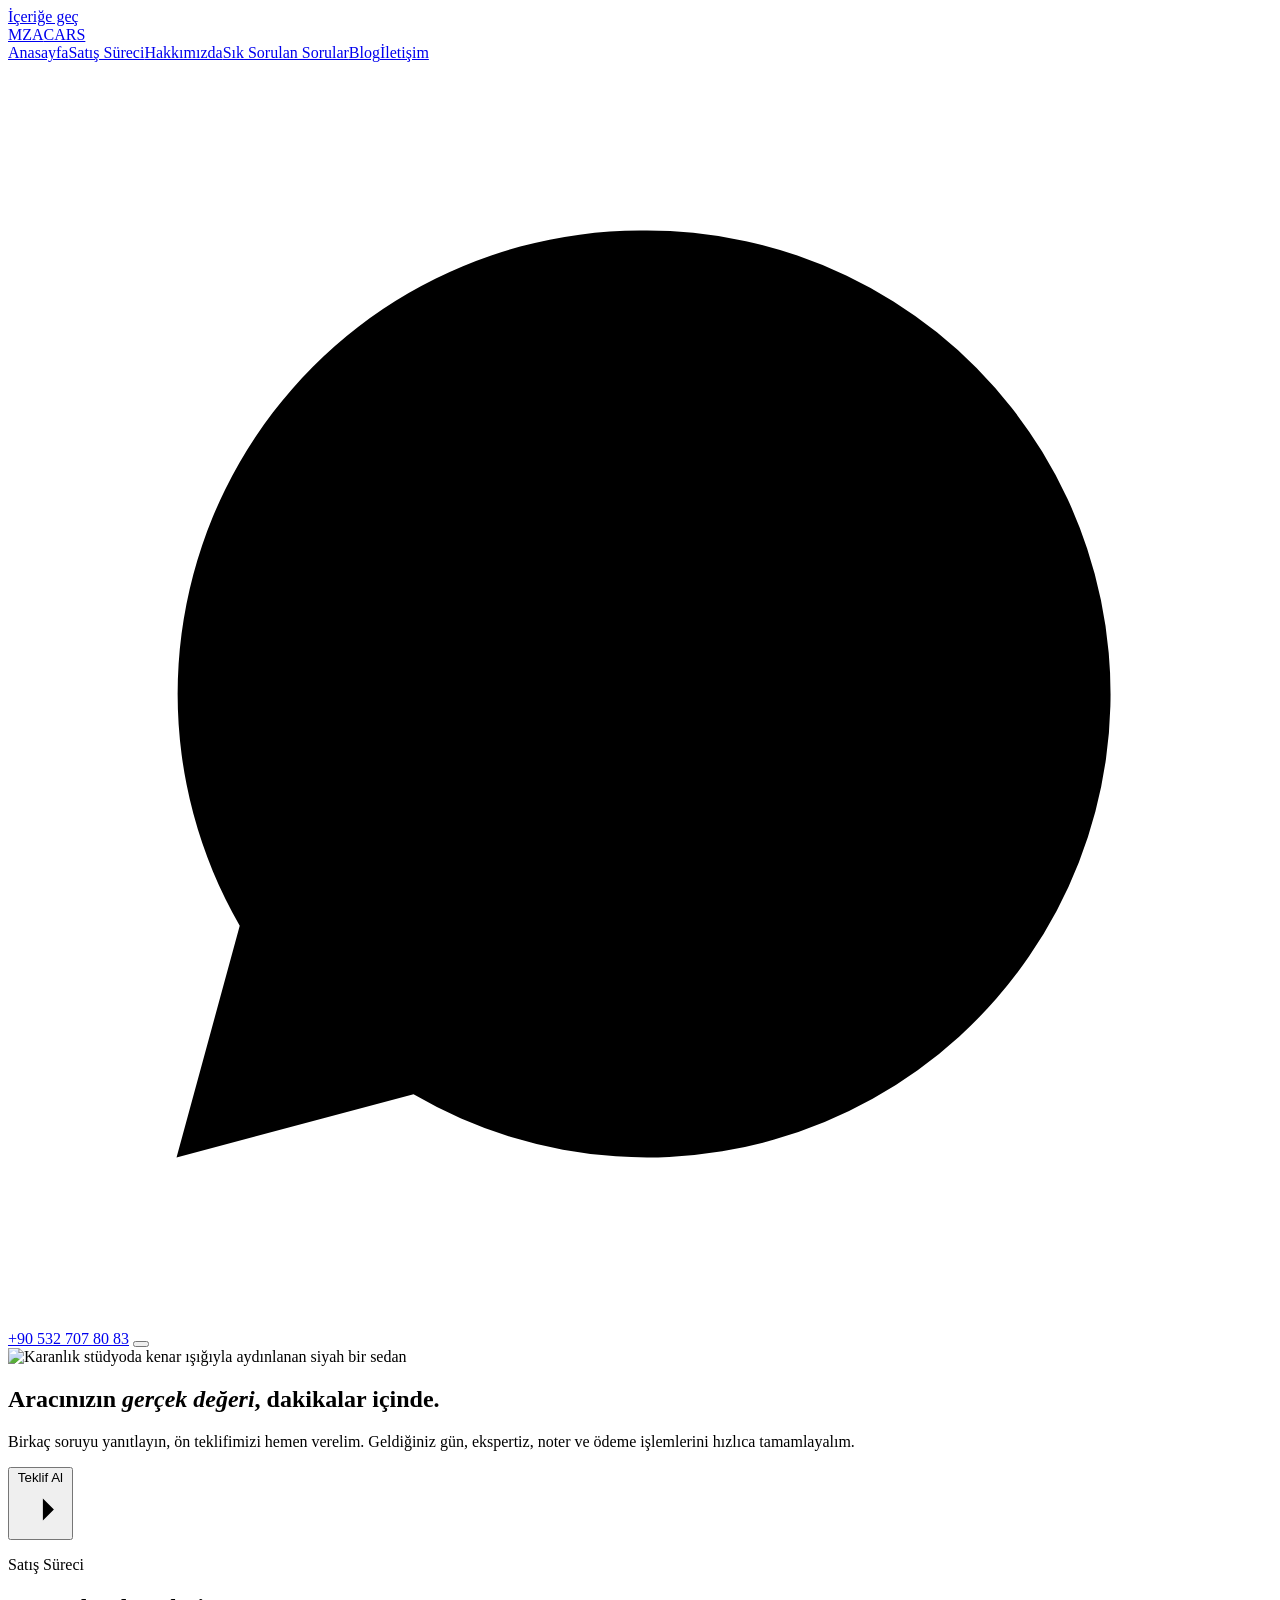
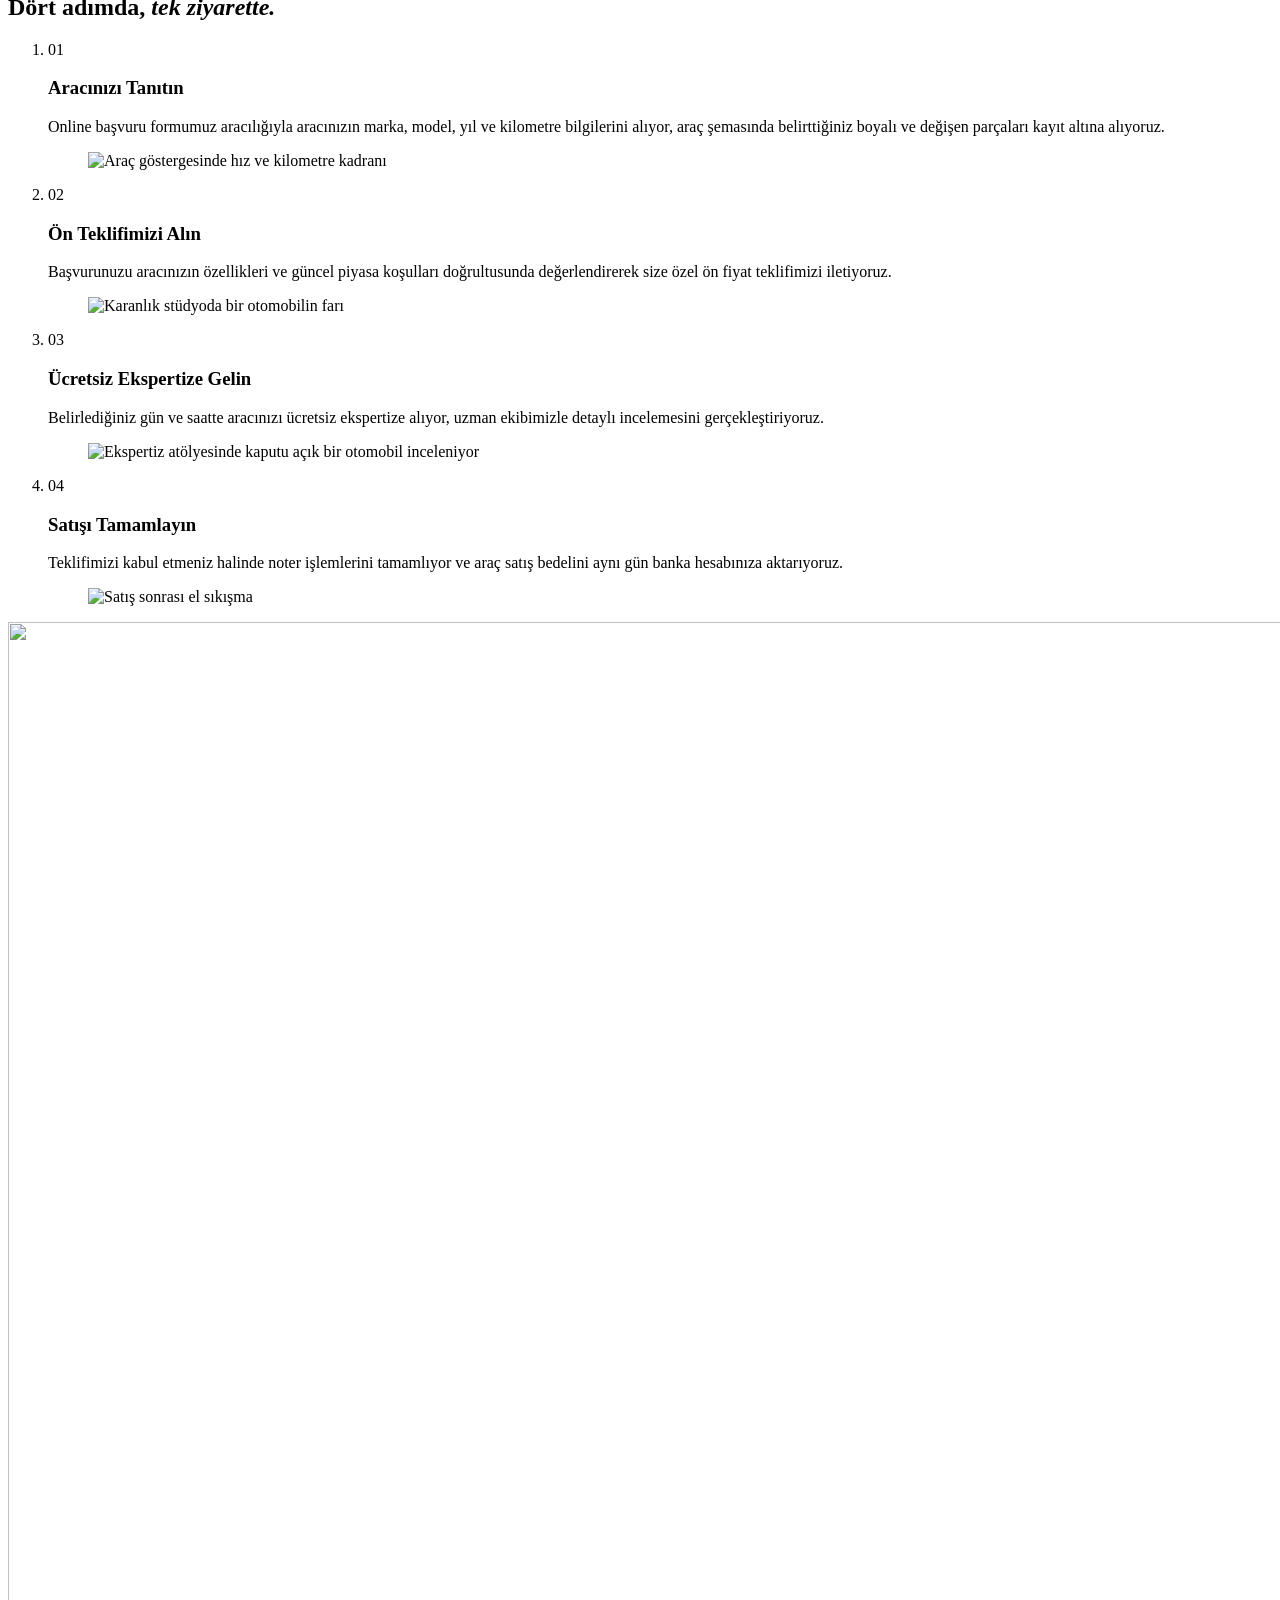
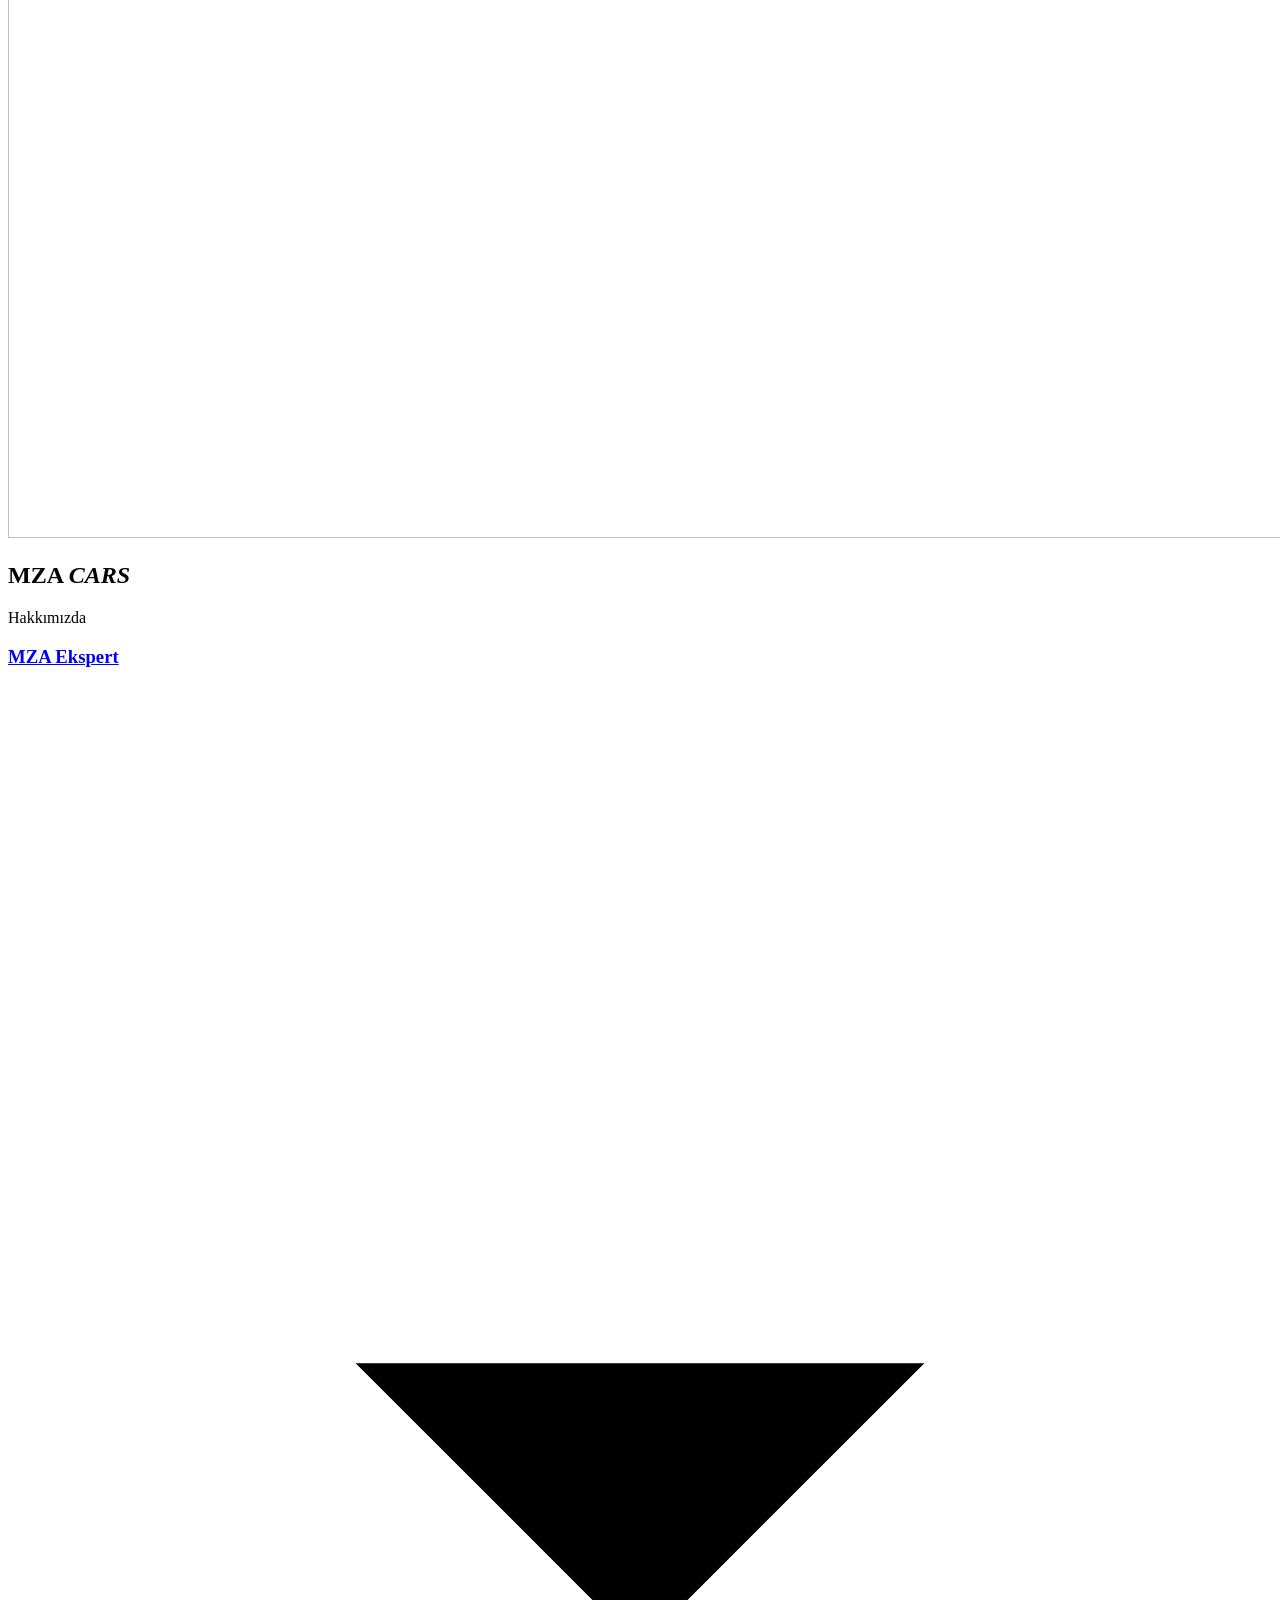
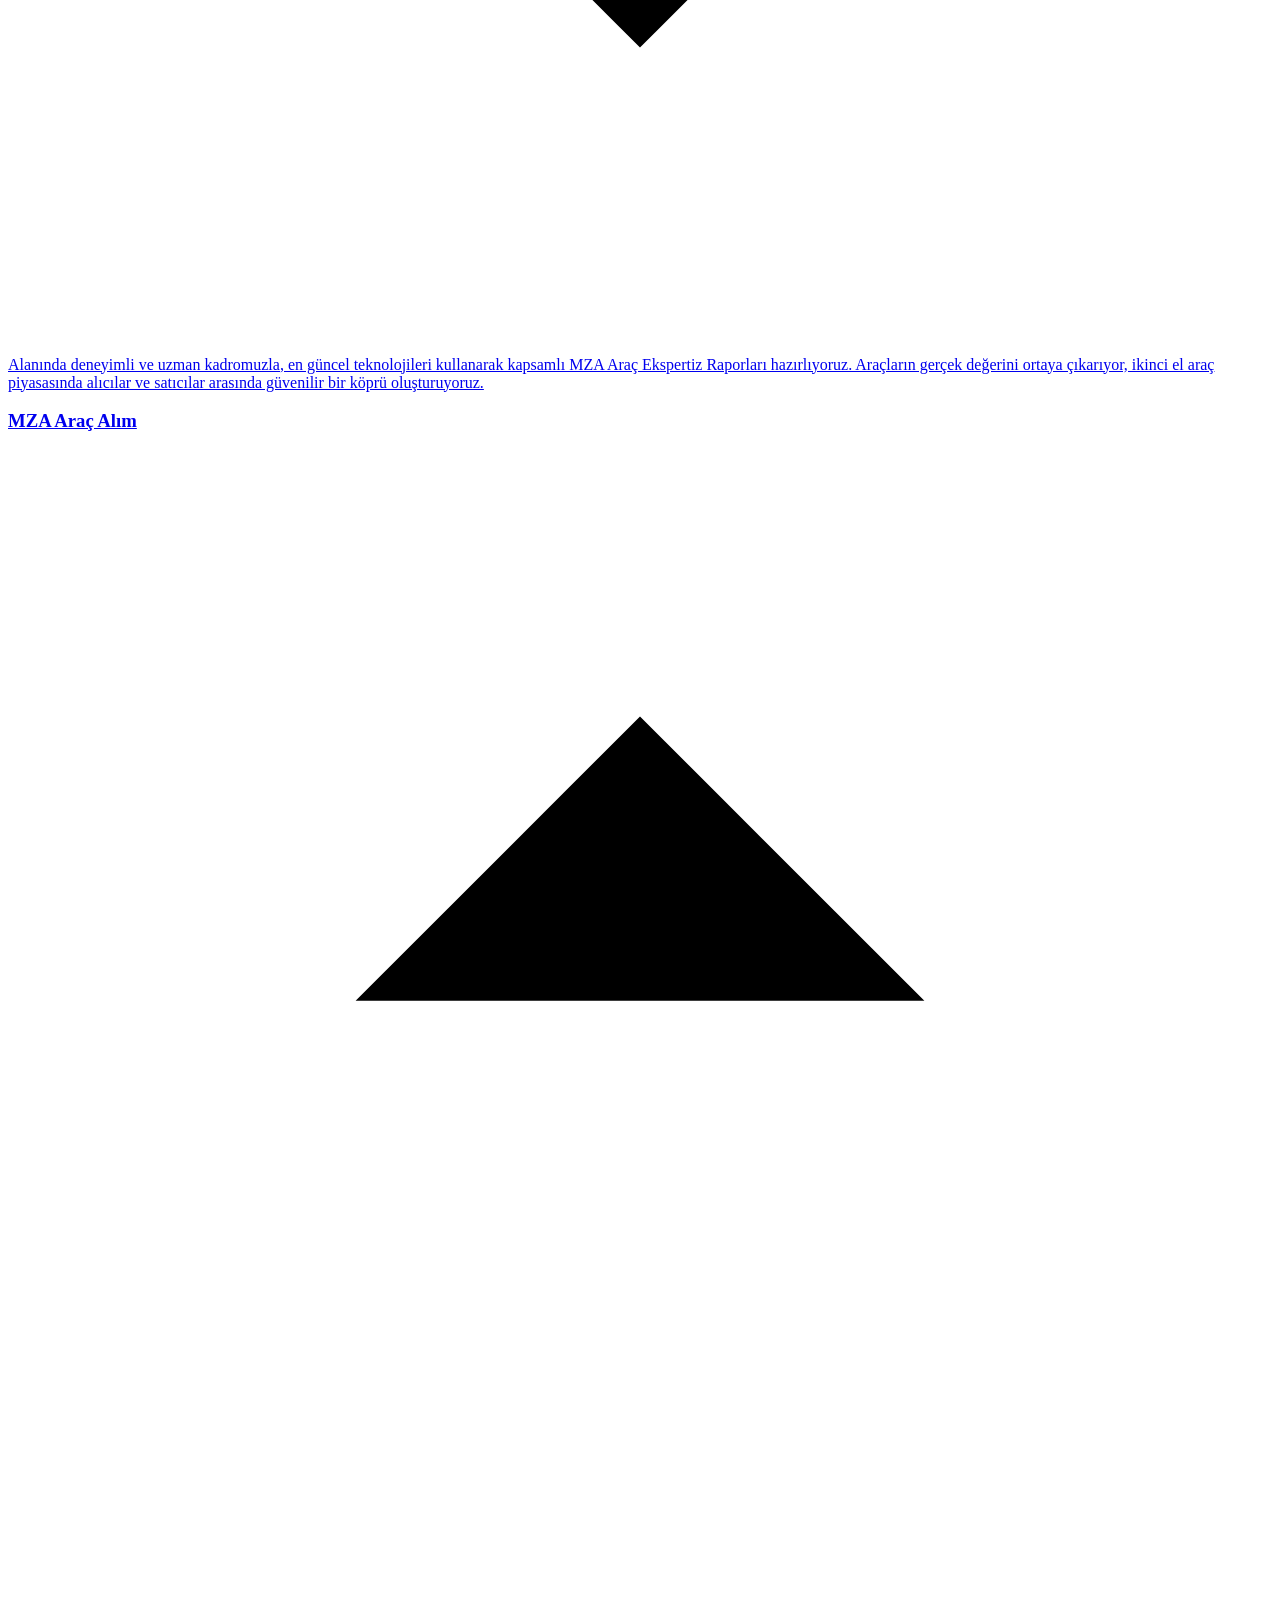
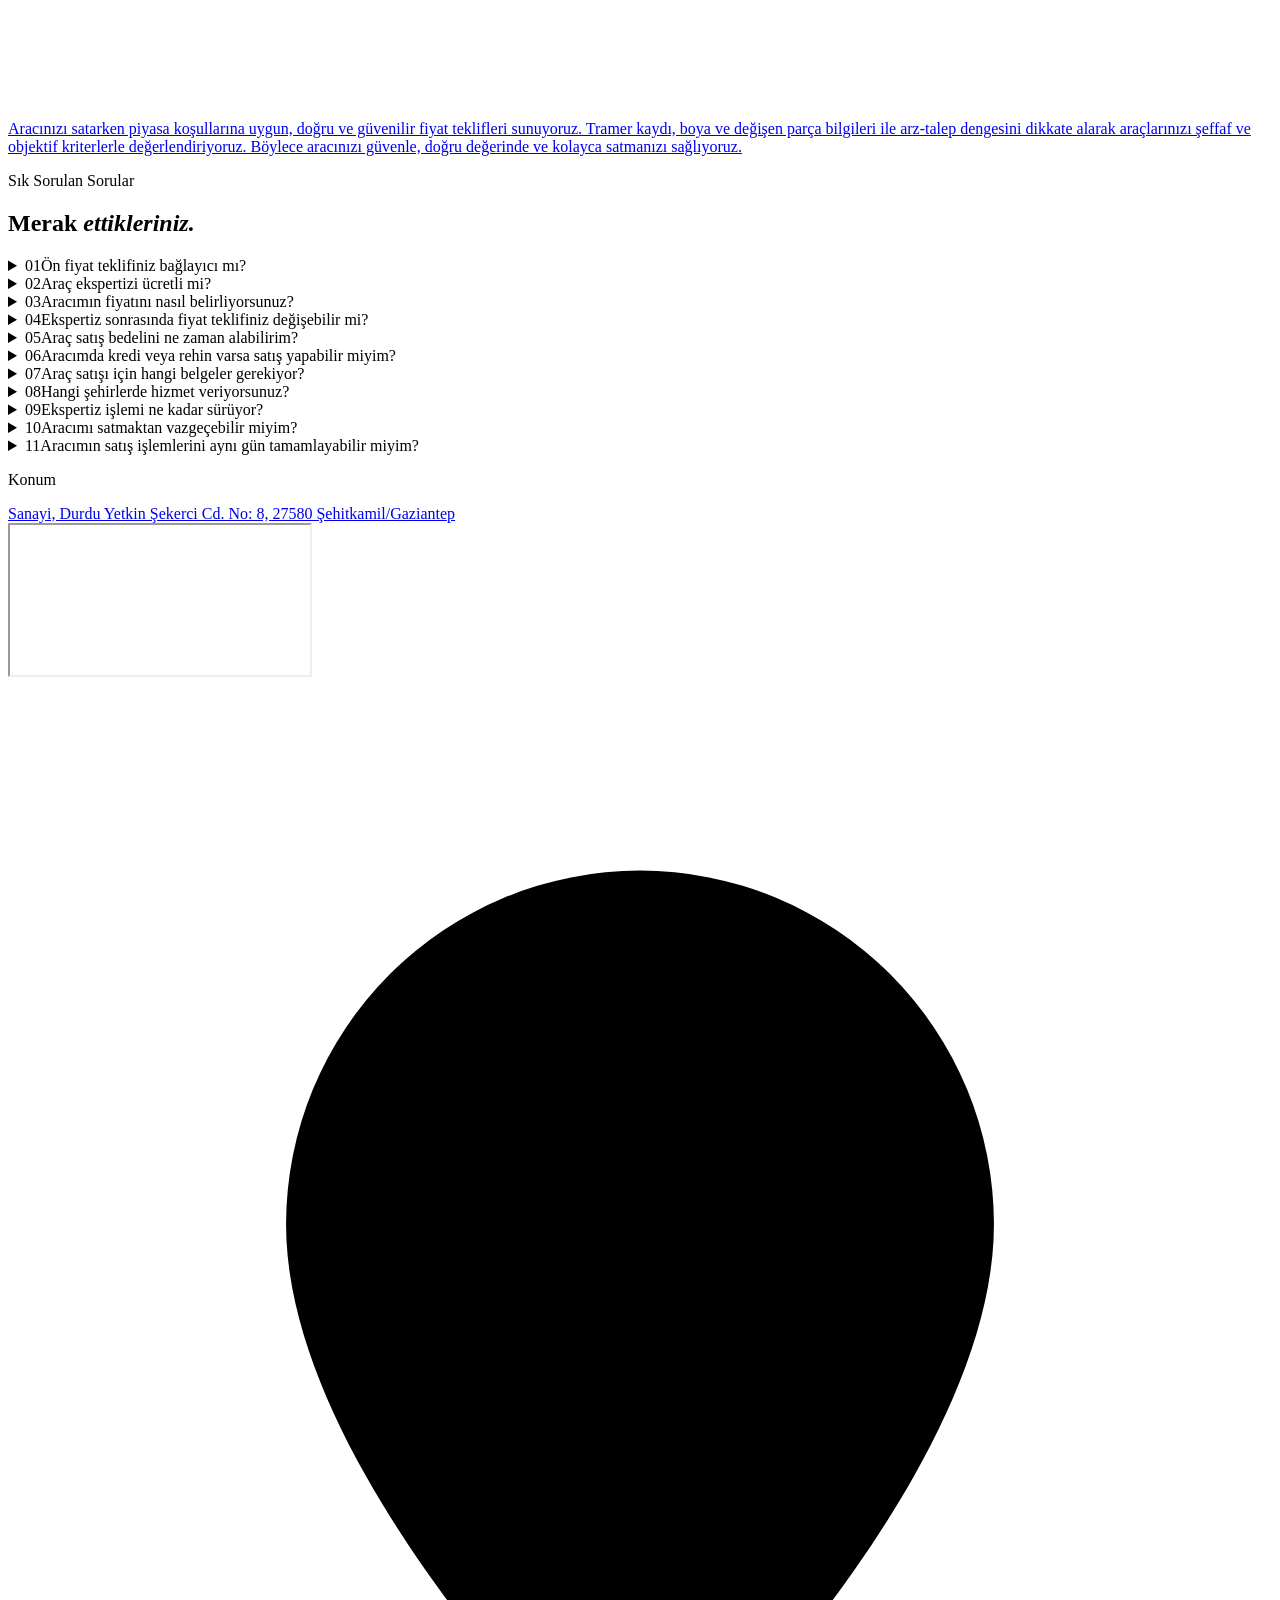
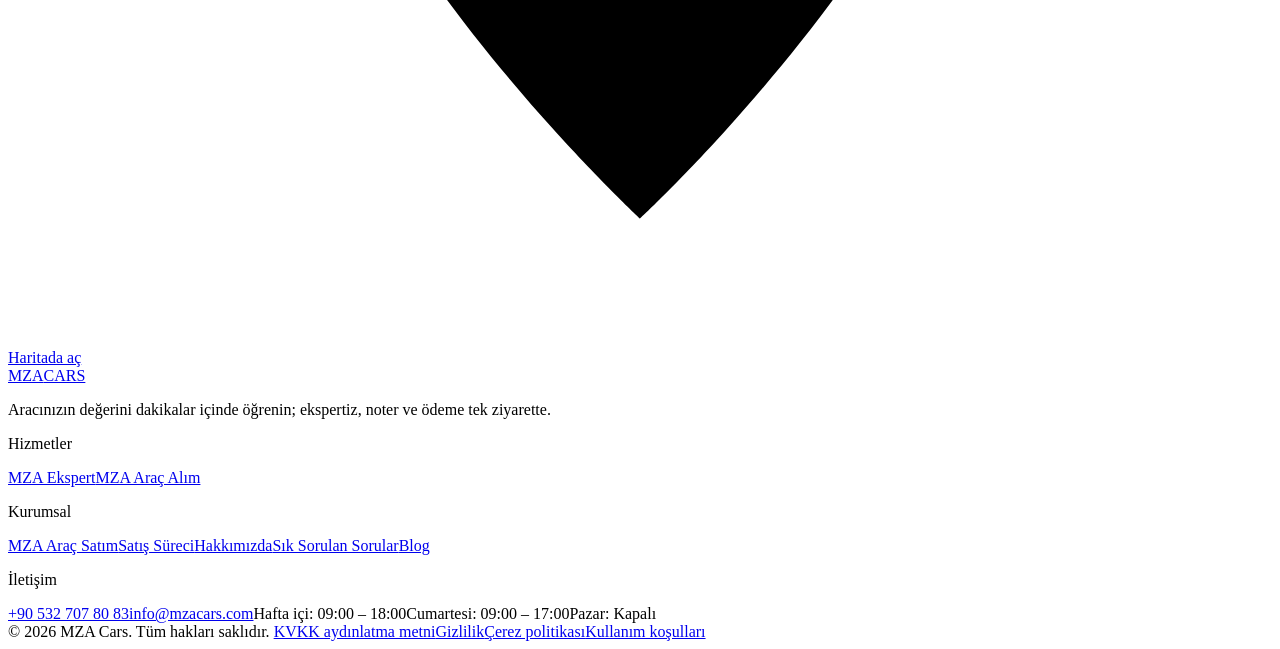
==== commit 2e31e74e: "Onizleme: 55f3e3c surumu" ====
--- a/index.html
+++ b/index.html
@@ -8,12 +8,23 @@
 <meta name="description" content="Aracınızı birkaç soruyla tanıtın, MZA Araç Alım Uzmanımız 1 saat içerisinde teklifimizi iletsin. Ücretsiz ekspertiz, noter işlemleri ve aynı gün ödeme tek ziyarette.">
 <meta name="robots" content="noindex, nofollow">
 <link rel="canonical" href="https://larisel.com/arac-onizleme/">
+<meta property="og:type" content="website">
+<meta property="og:site_name" content="MZA Cars">
+<meta property="og:locale" content="tr_TR">
+<meta property="og:title" content="MZA Cars | Aracınızın gerçek değeri, dakikalar içinde">
+<meta property="og:description" content="Aracınızı birkaç soruyla tanıtın, MZA Araç Alım Uzmanımız 1 saat içerisinde teklifimizi iletsin. Ücretsiz ekspertiz, noter işlemleri ve aynı gün ödeme tek ziyarette.">
+<meta property="og:url" content="https://larisel.com/arac-onizleme/">
+<meta property="og:image" content="https://larisel.com/arac-onizleme/assets/img/og-mza.jpg">
+<meta property="og:image:width" content="1200">
+<meta property="og:image:height" content="630">
+<meta name="twitter:card" content="summary_large_image">
+<script type="application/ld+json">{"@context": "https://schema.org", "@type": "AutoDealer", "name": "MZA Cars", "url": "https://larisel.com/arac-onizleme/", "telephone": "+905327078083", "email": "info@mzacars.com", "priceRange": "₺₺", "address": {"@type": "PostalAddress", "streetAddress": "Sanayi, Durdu Yetkin Şekerci Cd. No: 8", "addressLocality": "Şehitkamil", "addressRegion": "Gaziantep", "postalCode": "27580", "addressCountry": "TR"}, "openingHoursSpecification": [{"@type": "OpeningHoursSpecification", "dayOfWeek": ["Monday", "Tuesday", "Wednesday", "Thursday", "Friday"], "opens": "09:00", "closes": "18:00"}, {"@type": "OpeningHoursSpecification", "dayOfWeek": "Saturday", "opens": "09:00", "closes": "17:00"}], "image": "https://larisel.com/arac-onizleme/assets/img/og-mza.jpg"}</script>
 <meta name="theme-color" content="#0b0c0e">
 <link rel="icon" href="/arac-onizleme/assets/img/mark.svg" type="image/svg+xml">
 <link rel="preconnect" href="https://fonts.googleapis.com">
 <link rel="preconnect" href="https://fonts.gstatic.com" crossorigin>
 <link rel="stylesheet" href="https://fonts.googleapis.com/css2?family=Archivo:wdth,wght@62..125,100..900&display=swap">
-<link rel="stylesheet" href="/arac-onizleme/assets/css/site.css?v=d224cbd0">
+<link rel="stylesheet" href="/arac-onizleme/assets/css/site.css?v=96f9b6b4">
 <script>document.documentElement.classList.add("js")</script>
 </head>
 <body data-page="index">
@@ -130,7 +141,7 @@
   </div>
   <div class="foot__base">
     <span>© 2026 MZA Cars. Tüm hakları saklıdır.</span>
-    <span class="foot__legal"><a href="#">KVKK aydınlatma metni</a><a href="#">Gizlilik</a><a href="#">Çerez politikası</a><a href="#">Kullanım koşulları</a></span>
+    <span class="foot__legal"><a href="/arac-onizleme/kvkk-aydinlatma-metni/">KVKK aydınlatma metni</a><a href="/arac-onizleme/gizlilik-politikasi/">Gizlilik</a><a href="/arac-onizleme/gizlilik-politikasi/#cerezler">Çerez politikası</a><a href="/arac-onizleme/kullanim-kosullari/">Kullanım koşulları</a></span>
   </div>
 </footer>
 <script type="module" src="/arac-onizleme/assets/js/site.js?v=405df681"></script>
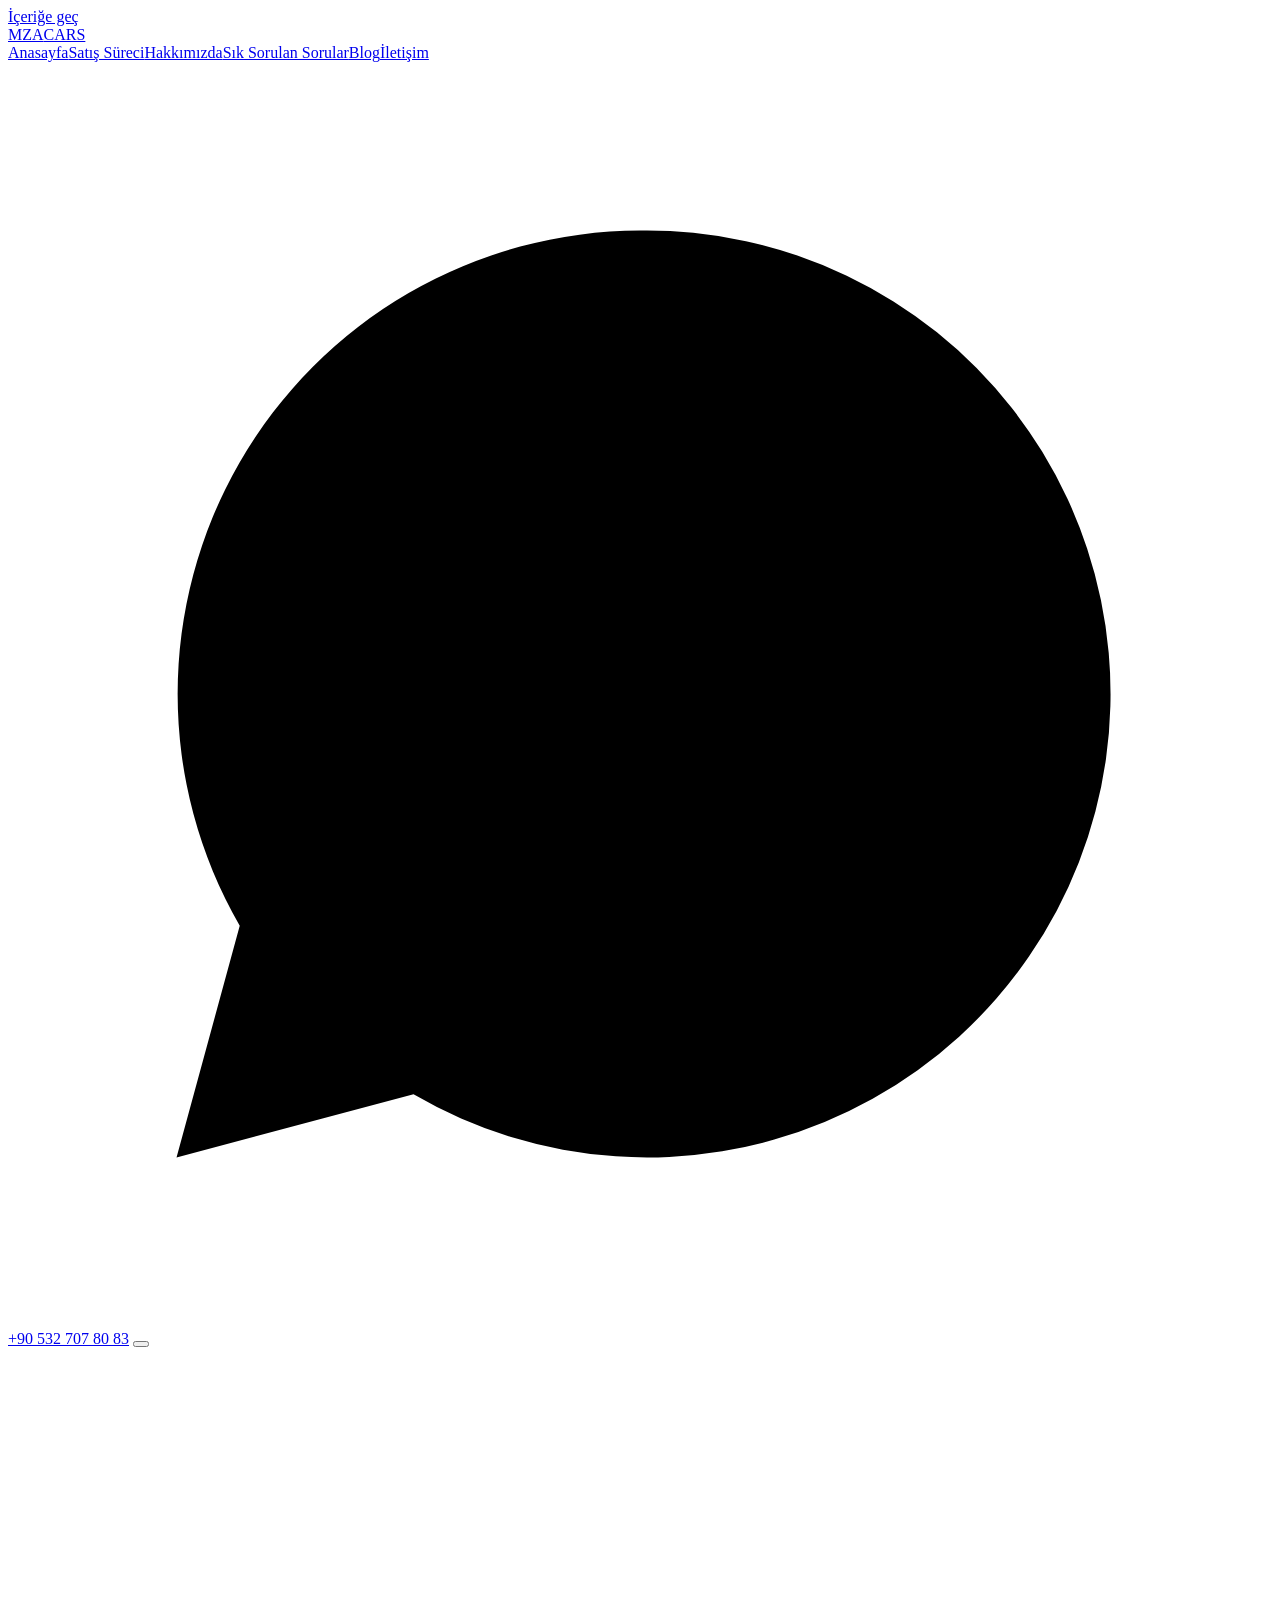
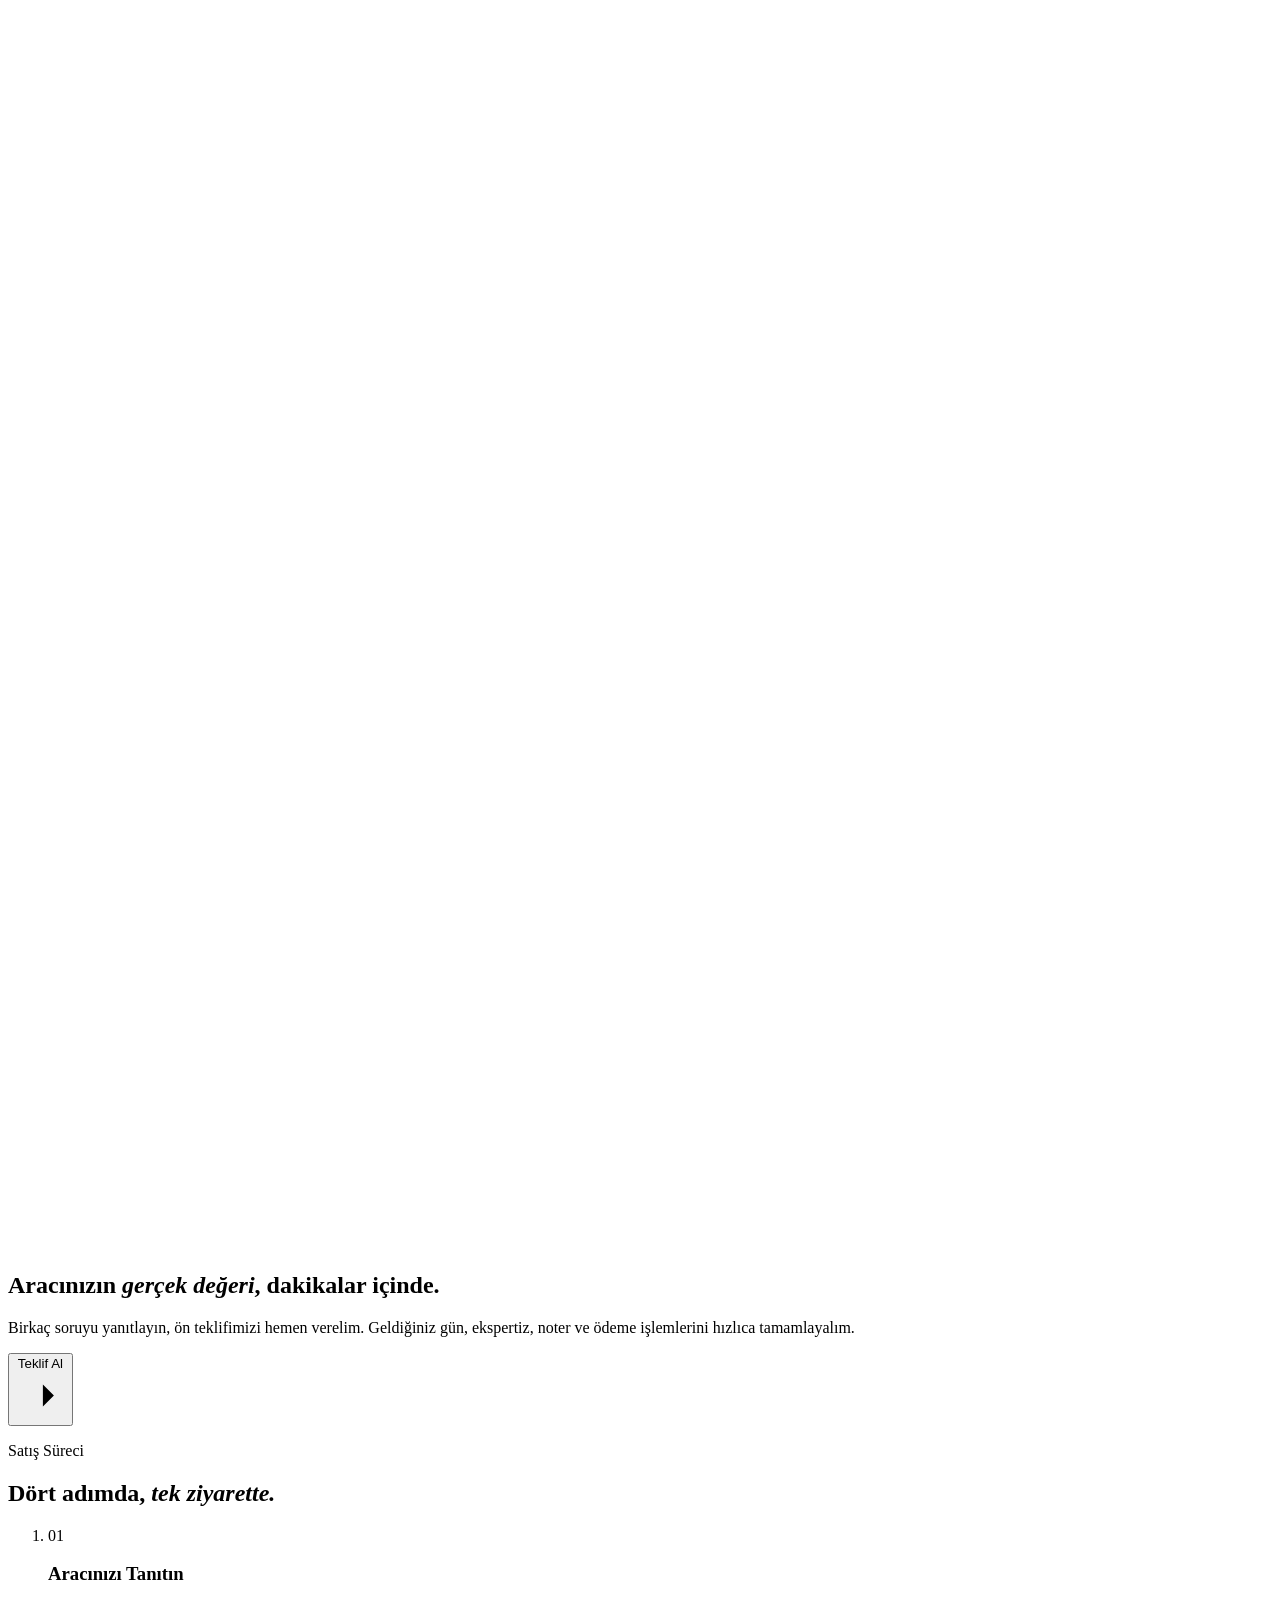
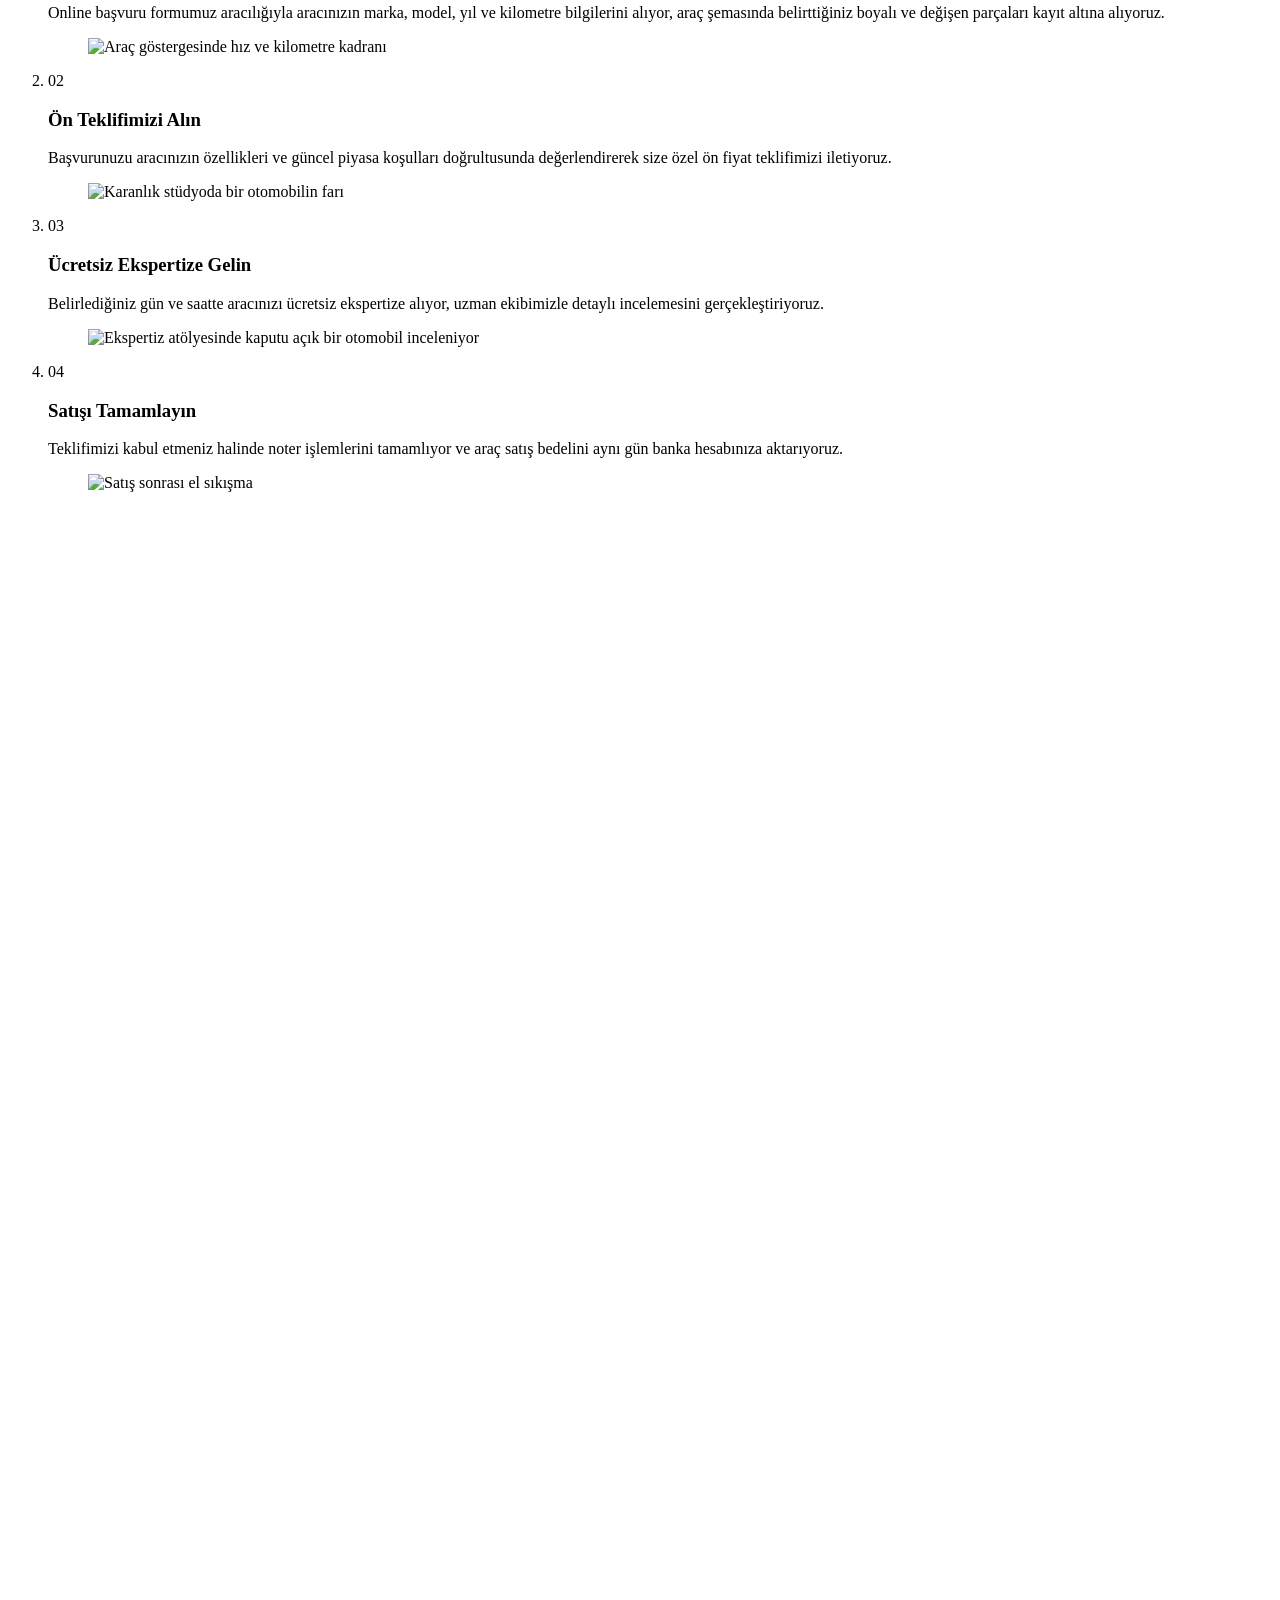
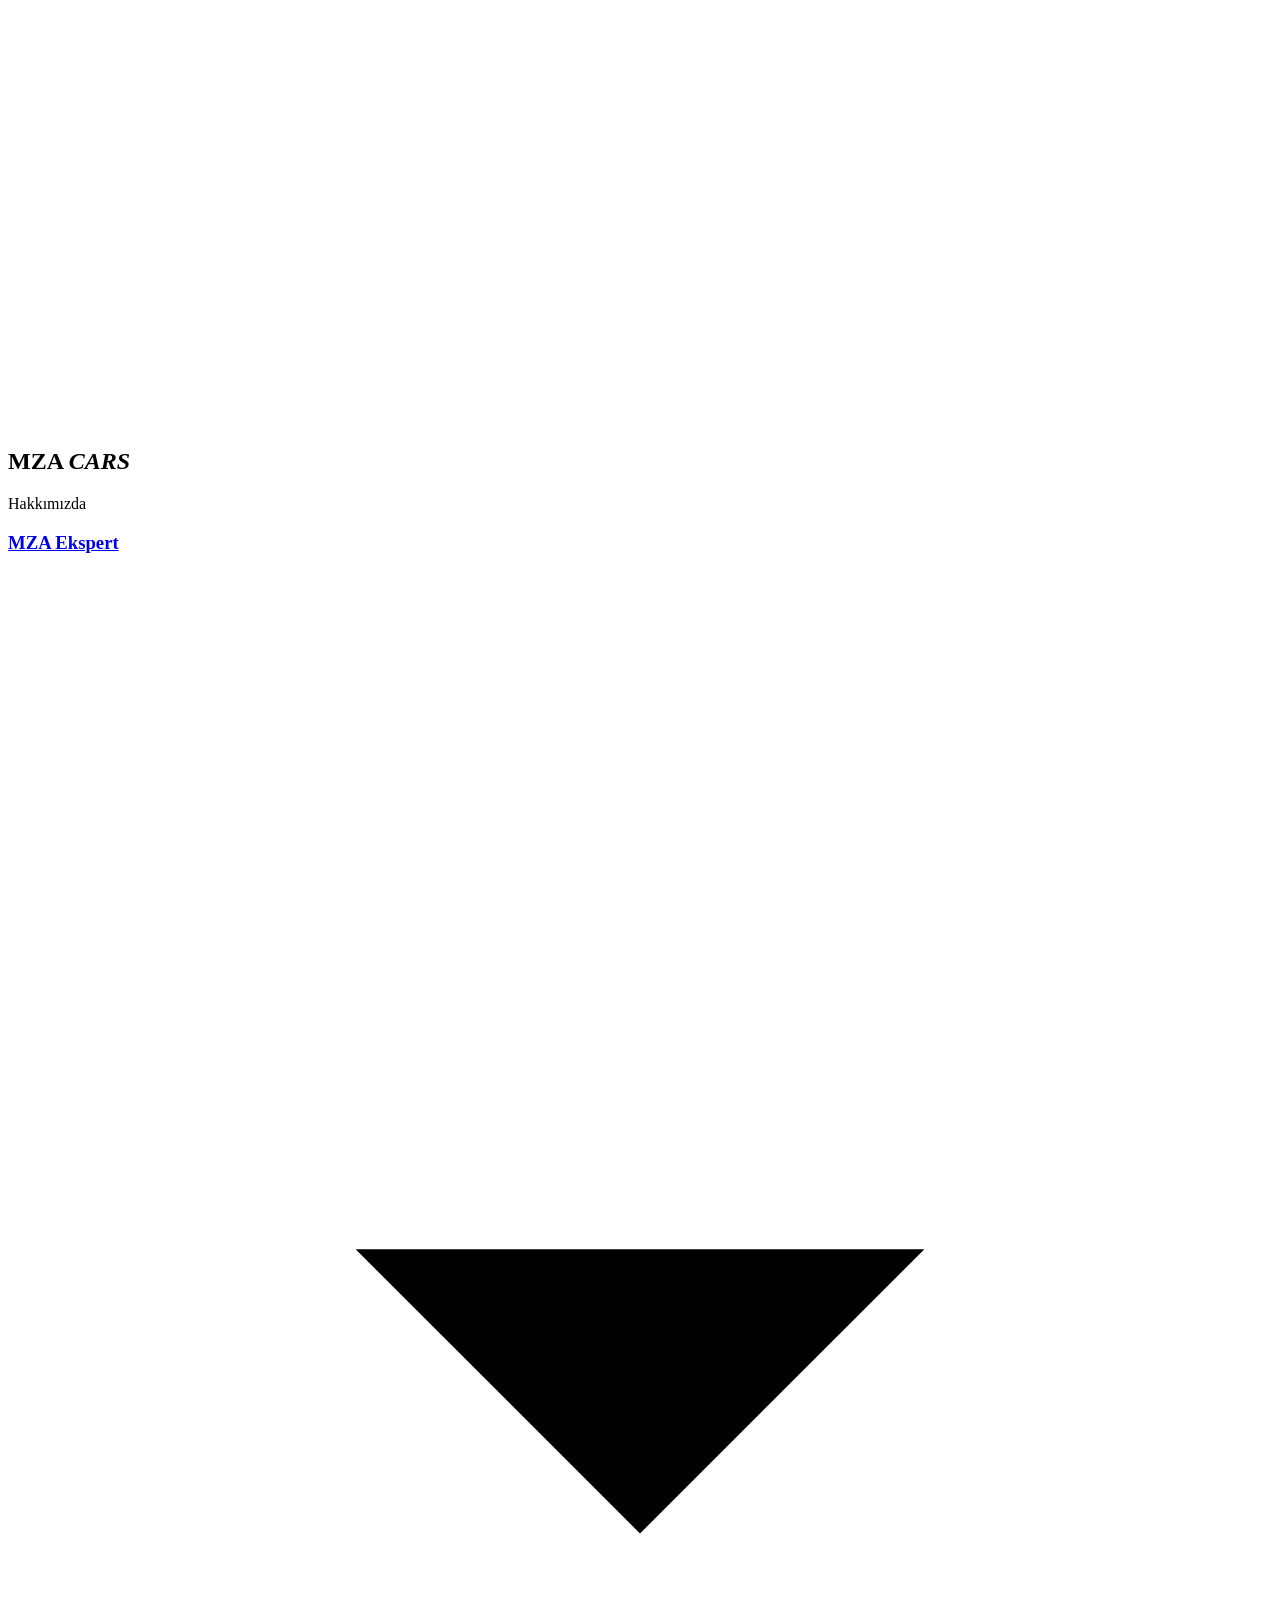
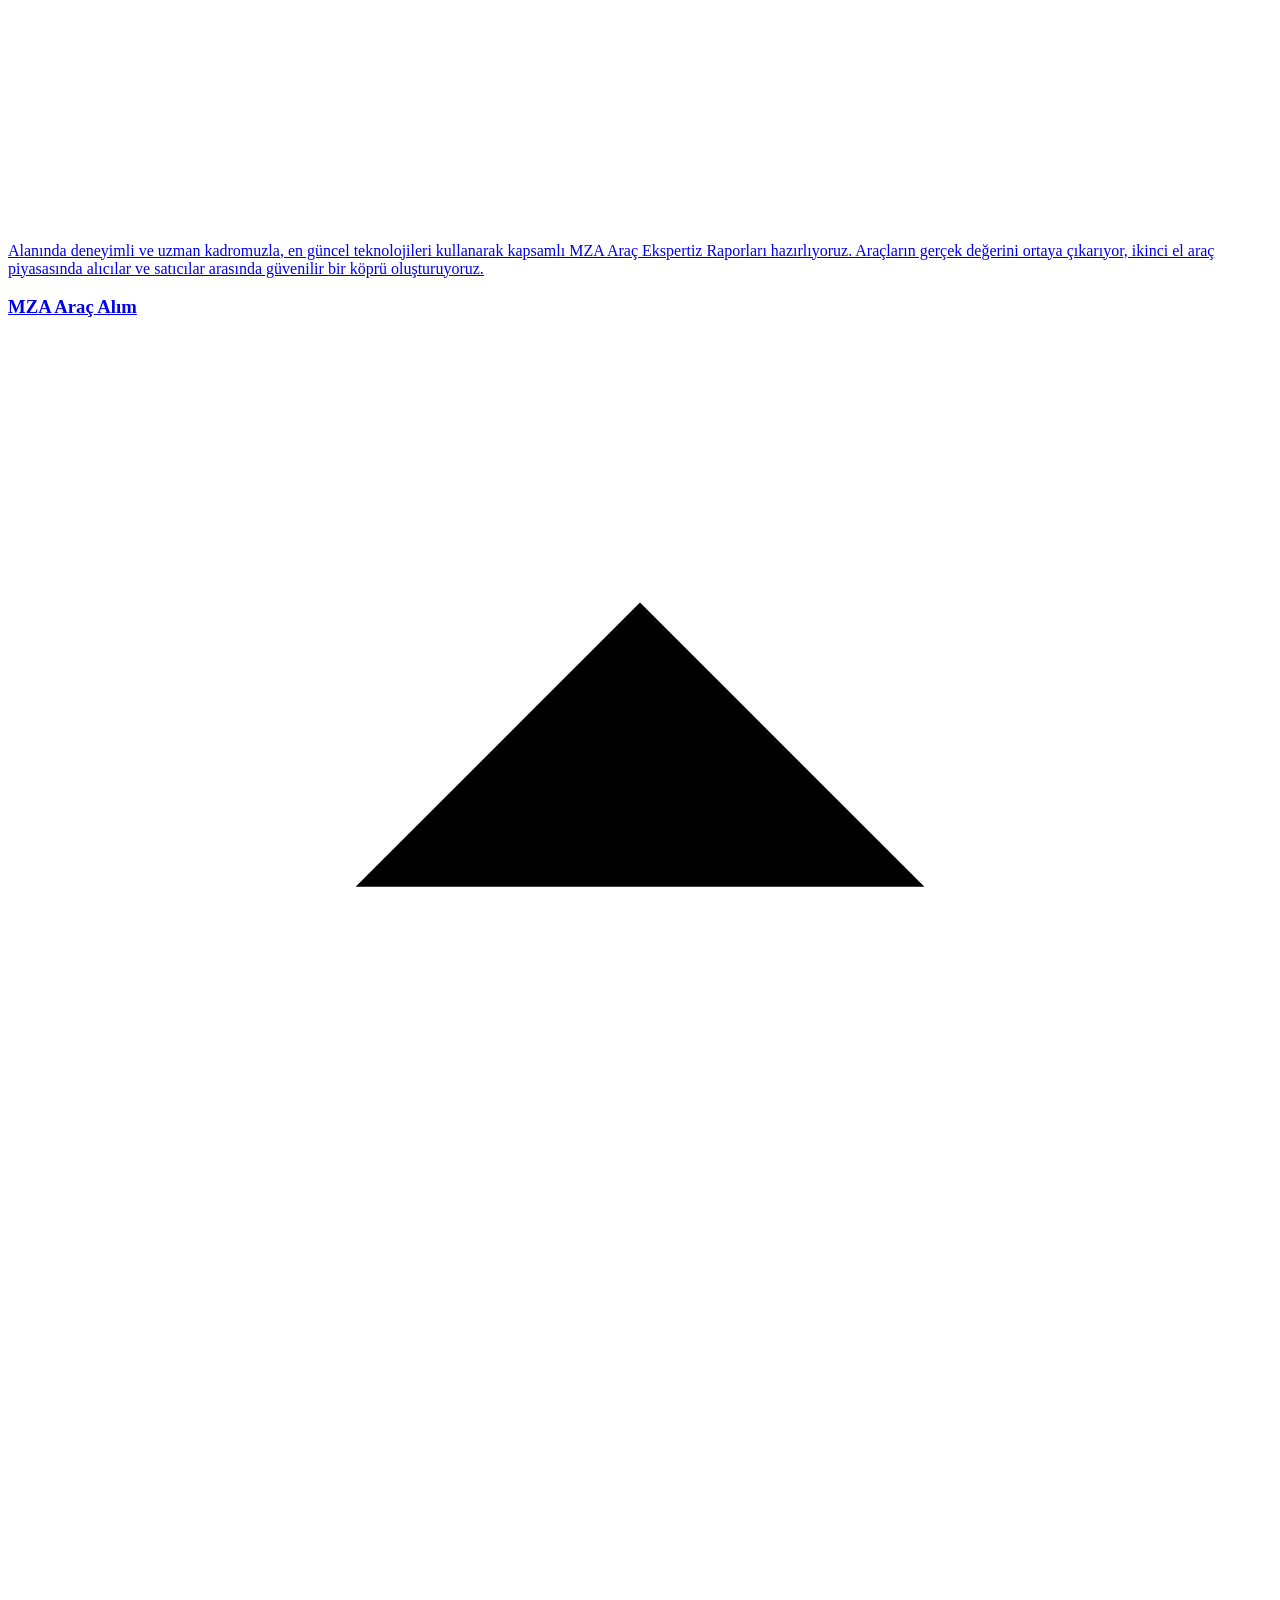
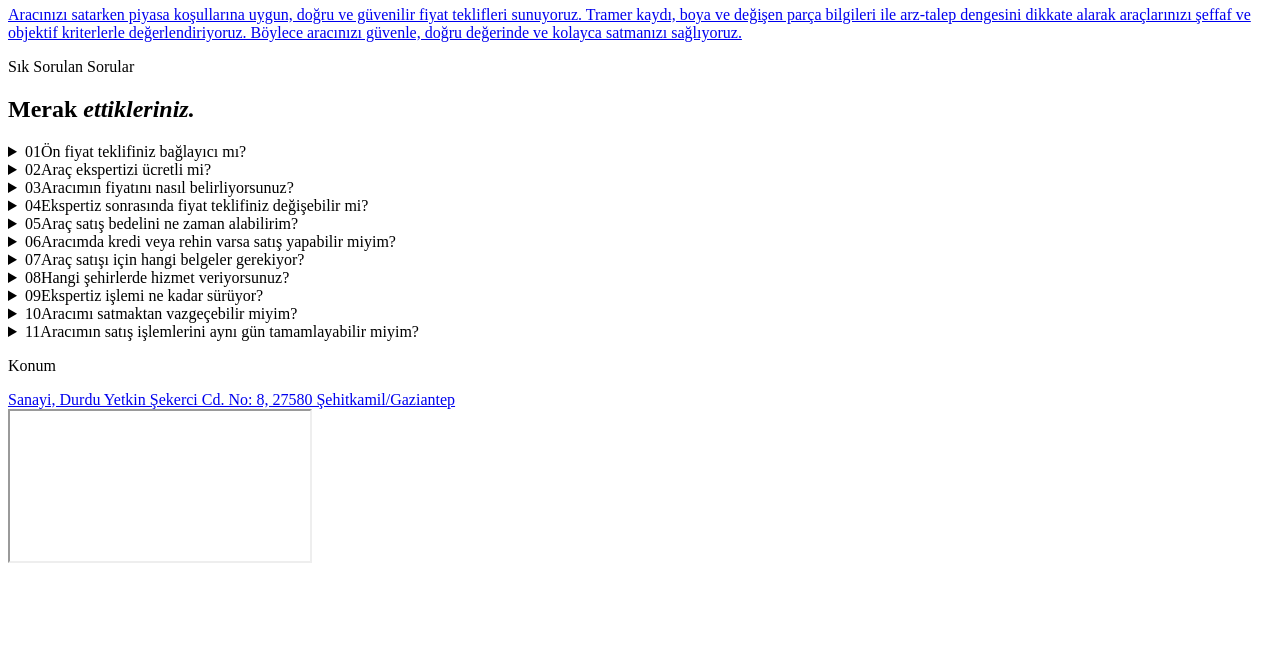
==== commit 71e5e01b: "Onizleme: 720f6d9 surumu" ====
--- a/index.html
+++ b/index.html
@@ -24,7 +24,7 @@
 <link rel="preconnect" href="https://fonts.googleapis.com">
 <link rel="preconnect" href="https://fonts.gstatic.com" crossorigin>
 <link rel="stylesheet" href="https://fonts.googleapis.com/css2?family=Archivo:wdth,wght@62..125,100..900&display=swap">
-<link rel="stylesheet" href="/arac-onizleme/assets/css/site.css?v=96f9b6b4">
+<link rel="stylesheet" href="/arac-onizleme/assets/css/site.css?v=5f0941cd">
 <script>document.documentElement.classList.add("js")</script>
 </head>
 <body data-page="index">
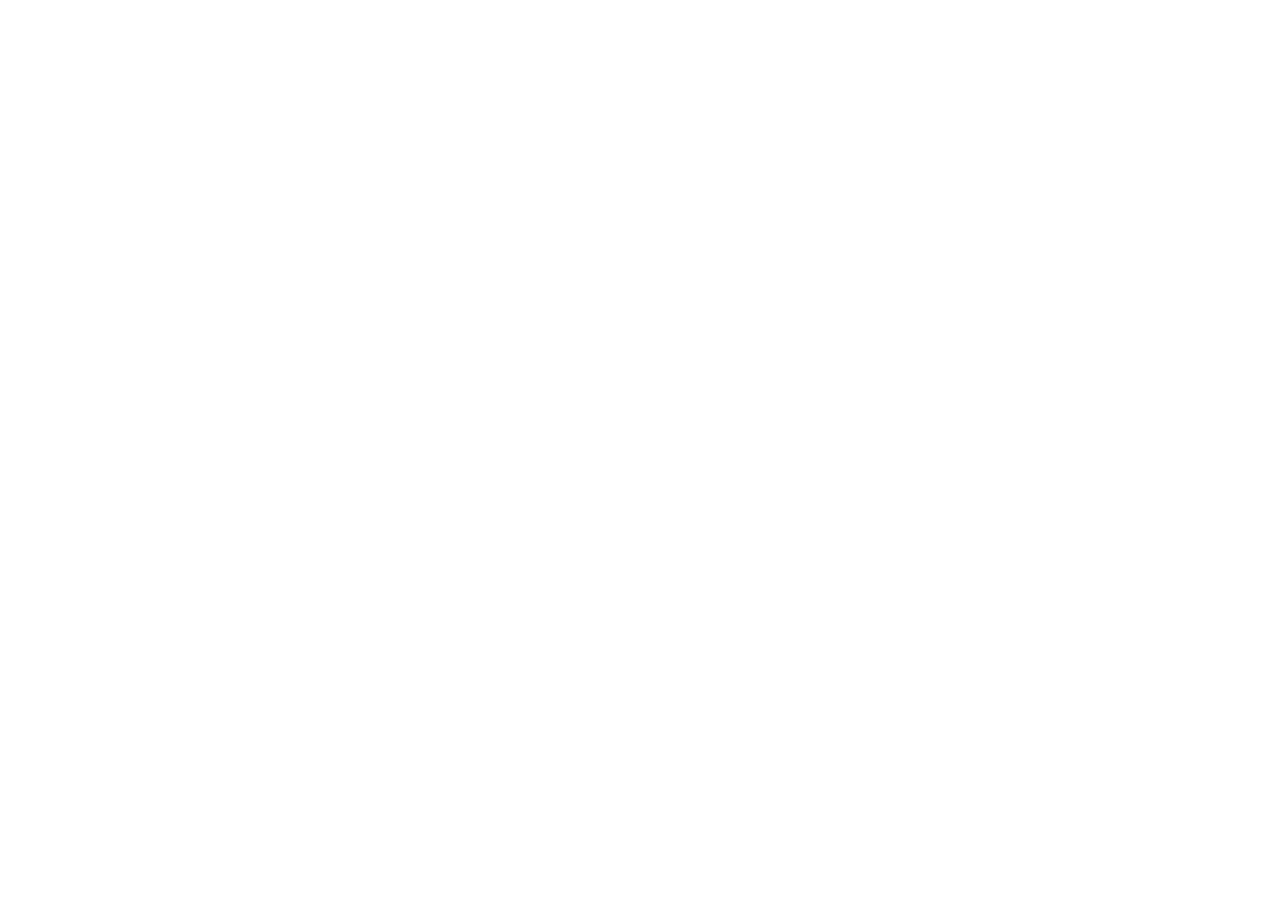
==== commit 8f8f0e3c: "Onizleme kapandi: her sayfa canli siteye yonlenir" ====
--- a/index.html
+++ b/index.html
@@ -1,149 +1,2 @@
 <!doctype html>
-<html lang="tr" translate="no">
-<head>
-<meta charset="utf-8">
-<meta name="viewport" content="width=device-width, initial-scale=1, viewport-fit=cover">
-<meta name="google" content="notranslate">
-<title>MZA Cars | Aracınızın gerçek değeri, dakikalar içinde</title>
-<meta name="description" content="Aracınızı birkaç soruyla tanıtın, MZA Araç Alım Uzmanımız 1 saat içerisinde teklifimizi iletsin. Ücretsiz ekspertiz, noter işlemleri ve aynı gün ödeme tek ziyarette.">
-<meta name="robots" content="noindex, nofollow">
-<link rel="canonical" href="https://larisel.com/arac-onizleme/">
-<meta property="og:type" content="website">
-<meta property="og:site_name" content="MZA Cars">
-<meta property="og:locale" content="tr_TR">
-<meta property="og:title" content="MZA Cars | Aracınızın gerçek değeri, dakikalar içinde">
-<meta property="og:description" content="Aracınızı birkaç soruyla tanıtın, MZA Araç Alım Uzmanımız 1 saat içerisinde teklifimizi iletsin. Ücretsiz ekspertiz, noter işlemleri ve aynı gün ödeme tek ziyarette.">
-<meta property="og:url" content="https://larisel.com/arac-onizleme/">
-<meta property="og:image" content="https://larisel.com/arac-onizleme/assets/img/og-mza.jpg">
-<meta property="og:image:width" content="1200">
-<meta property="og:image:height" content="630">
-<meta name="twitter:card" content="summary_large_image">
-<script type="application/ld+json">{"@context": "https://schema.org", "@type": "AutoDealer", "name": "MZA Cars", "url": "https://larisel.com/arac-onizleme/", "telephone": "+905327078083", "email": "info@mzacars.com", "priceRange": "₺₺", "address": {"@type": "PostalAddress", "streetAddress": "Sanayi, Durdu Yetkin Şekerci Cd. No: 8", "addressLocality": "Şehitkamil", "addressRegion": "Gaziantep", "postalCode": "27580", "addressCountry": "TR"}, "openingHoursSpecification": [{"@type": "OpeningHoursSpecification", "dayOfWeek": ["Monday", "Tuesday", "Wednesday", "Thursday", "Friday"], "opens": "09:00", "closes": "18:00"}, {"@type": "OpeningHoursSpecification", "dayOfWeek": "Saturday", "opens": "09:00", "closes": "17:00"}], "image": "https://larisel.com/arac-onizleme/assets/img/og-mza.jpg"}</script>
-<meta name="theme-color" content="#0b0c0e">
-<link rel="icon" href="/arac-onizleme/assets/img/mark.svg" type="image/svg+xml">
-<link rel="preconnect" href="https://fonts.googleapis.com">
-<link rel="preconnect" href="https://fonts.gstatic.com" crossorigin>
-<link rel="stylesheet" href="https://fonts.googleapis.com/css2?family=Archivo:wdth,wght@62..125,100..900&display=swap">
-<link rel="stylesheet" href="/arac-onizleme/assets/css/site.css?v=5f0941cd">
-<script>document.documentElement.classList.add("js")</script>
-</head>
-<body data-page="index">
-<a class="skip" href="#main">İçeriğe geç</a>
-<header class="hdr" data-hdr>
-  <a class="brand" href="/arac-onizleme/" aria-label="MZA Cars — ana sayfa">
-    <span class="brand__plate">MZA</span><span class="brand__word">CARS</span>
-  </a>
-  <nav class="nav" aria-label="Ana menü"><a class="nav__link" aria-current=page href="/arac-onizleme/">Anasayfa</a><a class="nav__link" href="/arac-onizleme/#satis-sureci">Satış Süreci</a><a class="nav__link" href="/arac-onizleme/#hakkimizda">Hakkımızda</a><a class="nav__link" href="/arac-onizleme/#sss">Sık Sorulan Sorular</a><a class="nav__link" href="/arac-onizleme/blog/">Blog</a><a class="nav__link" href="/arac-onizleme/#iletisim">İletişim</a></nav>
-  <div class="hdr__end">
-    <a class="btn btn--light btn--sm wa" href="https://wa.me/905327078083" target="_blank" rel="noopener" aria-label="WhatsApp: +90 532 707 80 83"><svg class="wa__i" viewBox="0 0 24 24" aria-hidden="true"><path d="M12 3.2a8.8 8.8 0 0 0-7.6 13.2L3.2 20.8l4.5-1.2A8.8 8.8 0 1 0 12 3.2Z"/><path d="M9.1 7.9c.2-.4.4-.4.6-.4h.5c.2 0 .4 0 .5.4l.7 1.7c.1.2 0 .4-.1.6l-.5.6c-.1.1-.2.3 0 .5.5.9 1.5 1.9 2.5 2.4.2.1.4.1.5 0l.6-.7c.2-.2.4-.2.6-.1l1.6.8c.2.1.4.2.4.4 0 .5-.2 1.3-.9 1.7-.6.4-1.7.5-3.6-.4a10 10 0 0 1-4-3.9c-.7-1.3-.6-2.6.1-3.6Z" class="wa__p"/></svg><span class="wa__n">+90 532 707 80 83</span></a>
-    <button class="burger" type="button" aria-label="Menü" aria-expanded="false" data-burger><i></i><i></i></button>
-  </div>
-</header>
-<div class="sheet" data-sheet hidden>
-  <nav class="sheet__nav" aria-label="Menü"><a class="nav__link" aria-current=page href="/arac-onizleme/">Anasayfa</a><a class="nav__link" href="/arac-onizleme/#satis-sureci">Satış Süreci</a><a class="nav__link" href="/arac-onizleme/#hakkimizda">Hakkımızda</a><a class="nav__link" href="/arac-onizleme/#sss">Sık Sorulan Sorular</a><a class="nav__link" href="/arac-onizleme/blog/">Blog</a><a class="nav__link" href="/arac-onizleme/#iletisim">İletişim</a></nav>
-  <a class="btn btn--light wa wa--sheet" href="https://wa.me/905327078083" target="_blank" rel="noopener" aria-label="WhatsApp: +90 532 707 80 83"><svg class="wa__i" viewBox="0 0 24 24" aria-hidden="true"><path d="M12 3.2a8.8 8.8 0 0 0-7.6 13.2L3.2 20.8l4.5-1.2A8.8 8.8 0 1 0 12 3.2Z"/><path d="M9.1 7.9c.2-.4.4-.4.6-.4h.5c.2 0 .4 0 .5.4l.7 1.7c.1.2 0 .4-.1.6l-.5.6c-.1.1-.2.3 0 .5.5.9 1.5 1.9 2.5 2.4.2.1.4.1.5 0l.6-.7c.2-.2.4-.2.6-.1l1.6.8c.2.1.4.2.4.4 0 .5-.2 1.3-.9 1.7-.6.4-1.7.5-3.6-.4a10 10 0 0 1-4-3.9c-.7-1.3-.6-2.6.1-3.6Z" class="wa__p"/></svg><span class="wa__n">+90 532 707 80 83</span></a>
-</div>
-
-<main id="main">
-<section class="hero" id="arac-satim" aria-labelledby="hero-title">
-  <picture class="hero__photo">
-    <img src="/arac-onizleme/assets/img/hero-1600.webp" srcset="/arac-onizleme/assets/img/hero-960.webp 960w, /arac-onizleme/assets/img/hero-1600.webp 1600w, /arac-onizleme/assets/img/hero-2400.webp 2400w" sizes="100vw" alt="Karanlık stüdyoda kenar ışığıyla aydınlanan siyah bir sedan" width="2400" height="1500" fetchpriority="high" decoding="async">
-  </picture>
-  <div class="hero__in">
-    <h1 class="hero__title rise" style="--i:0" id="hero-title">Aracınızın <em>gerçek değeri</em>, dakikalar içinde.</h1>
-    <p class="hero__lead rise" style="--i:1">Birkaç soruyu yanıtlayın, ön teklifimizi hemen verelim. Geldiğiniz gün, ekspertiz, noter ve ödeme işlemlerini hızlıca tamamlayalım.</p>
-  </div>
-  <form class="quick rise" style="--i:2" action="/arac-onizleme/degerleme/" method="get" data-quick>
-    <div class="pick" data-pick="marka" data-label="Marka" data-empty="Marka Seçin…" data-search></div>
-    <div class="pick" data-pick="model" data-label="Model" data-empty="Model Seçin…" data-search></div>
-    <div class="pick" data-pick="yil" data-label="Model yılı" data-empty="Yıl Seçin…"></div>
-    <button class="btn btn--gold quick__go" type="submit">Teklif Al <svg class="arw" viewBox="0 0 20 20" aria-hidden="true"><path d="M4 10h11M11 5.5 15.5 10 11 14.5"/></svg></button>
-    <p class="sr" id="quick-msg" role="status" aria-live="polite" data-quick-msg></p>
-  </form>
-</section>
-
-<section class="sec sec--paper steps" id="satis-sureci" aria-labelledby="satis-sureci-title">
-  <div class="sec__head sec__head--wide reveal">
-    <p class="label">Satış Süreci</p>
-    <h2 class="sec__title steps__title" id="satis-sureci-title">Dört adımda, <em>tek ziyarette.</em></h2>
-  </div>
-  <ol class="steps__row" role="list">
-    <li class="step reveal"><span class="step__n" aria-hidden="true">01</span><h3>Aracınızı Tanıtın</h3><p>Online başvuru formumuz aracılığıyla aracınızın marka, model, yıl ve kilometre bilgilerini alıyor, araç şemasında belirttiğiniz boyalı ve değişen parçaları kayıt altına alıyoruz.</p><figure class="step__pic"><img src="/arac-onizleme/assets/img/kadran-720.webp" srcset="/arac-onizleme/assets/img/kadran-720.webp 720w, /arac-onizleme/assets/img/kadran-1200.webp 1200w" sizes="(min-width: 1101px) 22vw, (min-width: 621px) 44vw, 80vw" alt="Araç göstergesinde hız ve kilometre kadranı" loading="lazy" decoding="async" width="1800" height="1200"></figure></li>
-    <li class="step reveal"><span class="step__n" aria-hidden="true">02</span><h3>Ön Teklifimizi Alın</h3><p>Başvurunuzu aracınızın özellikleri ve güncel piyasa koşulları doğrultusunda değerlendirerek size özel ön fiyat teklifimizi iletiyoruz.</p><figure class="step__pic"><img src="/arac-onizleme/assets/img/teklif-720.webp" srcset="/arac-onizleme/assets/img/teklif-720.webp 720w, /arac-onizleme/assets/img/teklif-1200.webp 1200w" sizes="(min-width: 1101px) 22vw, (min-width: 621px) 44vw, 80vw" alt="Karanlık stüdyoda bir otomobilin farı" loading="lazy" decoding="async" width="1800" height="1209"></figure></li>
-    <li class="step reveal"><span class="step__n" aria-hidden="true">03</span><h3>Ücretsiz Ekspertize Gelin</h3><p>Belirlediğiniz gün ve saatte aracınızı ücretsiz ekspertize alıyor, uzman ekibimizle detaylı incelemesini gerçekleştiriyoruz.</p><figure class="step__pic"><img src="/arac-onizleme/assets/img/ekspertiz-720.webp" srcset="/arac-onizleme/assets/img/ekspertiz-720.webp 720w, /arac-onizleme/assets/img/ekspertiz-1200.webp 1200w" sizes="(min-width: 1101px) 22vw, (min-width: 621px) 44vw, 80vw" alt="Ekspertiz atölyesinde kaputu açık bir otomobil inceleniyor" loading="lazy" decoding="async" width="1800" height="1200"></figure></li>
-    <li class="step reveal"><span class="step__n" aria-hidden="true">04</span><h3>Satışı Tamamlayın</h3><p>Teklifimizi kabul etmeniz halinde noter işlemlerini tamamlıyor ve araç satış bedelini aynı gün banka hesabınıza aktarıyoruz.</p><figure class="step__pic"><img src="/arac-onizleme/assets/img/noter-720.webp" srcset="/arac-onizleme/assets/img/noter-720.webp 720w, /arac-onizleme/assets/img/noter-1200.webp 1200w" sizes="(min-width: 1101px) 22vw, (min-width: 621px) 44vw, 80vw" alt="Satış sonrası el sıkışma" loading="lazy" decoding="async" width="1800" height="1012"></figure></li>
-  </ol>
-</section>
-
-<section class="band" id="hakkimizda" aria-labelledby="band-title band-sub">
-  <picture class="band__photo"><img src="/arac-onizleme/assets/img/tunel-1600.webp" srcset="/arac-onizleme/assets/img/tunel-960.webp 960w, /arac-onizleme/assets/img/tunel-1600.webp 1600w, /arac-onizleme/assets/img/tunel-2400.webp 2400w" sizes="100vw" alt="" loading="lazy" decoding="async" width="2400" height="1516"></picture>
-  <div class="band__in reveal">
-    <h2 class="band__title" id="band-title">MZA <em>CARS</em></h2>
-    <p class="band__sub" id="band-sub">Hakkımızda</p>
-  </div>
-  <div class="band__cards">
-    <a class="glass reveal" id="mza-ekspert" href="/arac-onizleme/#iletisim-bilgileri" aria-labelledby="mza-ekspert-t">
-      <h3 class="glass__t" id="mza-ekspert-t">MZA Ekspert<svg class="glass__go glass__go--down" viewBox="0 0 20 20" aria-hidden="true"><path d="M10 4v11M5.5 11 10 15.5 14.5 11"/></svg></h3>
-      <p>Alanında deneyimli ve uzman kadromuzla, en güncel teknolojileri kullanarak kapsamlı MZA Araç Ekspertiz Raporları hazırlıyoruz. Araçların gerçek değerini ortaya çıkarıyor, ikinci el araç piyasasında alıcılar ve satıcılar arasında güvenilir bir köprü oluşturuyoruz.</p>
-    </a>
-    <a class="glass reveal" id="mza-arac-alim" href="/arac-onizleme/#arac-satim" aria-labelledby="mza-arac-alim-t">
-      <h3 class="glass__t" id="mza-arac-alim-t">MZA Araç Alım<svg class="glass__go glass__go--up" viewBox="0 0 20 20" aria-hidden="true"><path d="M10 16V5M5.5 9 10 4.5 14.5 9"/></svg></h3>
-      <p>Aracınızı satarken piyasa koşullarına uygun, doğru ve güvenilir fiyat teklifleri sunuyoruz. Tramer kaydı, boya ve değişen parça bilgileri ile arz-talep dengesini dikkate alarak araçlarınızı şeffaf ve objektif kriterlerle değerlendiriyoruz. Böylece aracınızı güvenle, doğru değerinde ve kolayca satmanızı sağlıyoruz.</p>
-    </a>
-  </div>
-</section>
-
-<section class="sec sec--paper faq" id="sss" aria-labelledby="sss-title">
-  <div class="sec__head reveal">
-    <p class="label">Sık Sorulan Sorular</p>
-    <h2 class="sec__title" id="sss-title">Merak <em>ettikleriniz.</em></h2>
-  </div>
-  <div class="faq__grid">
-    <div class="faq__list">
-      <details class="qa reveal"><summary><span class="qa__n" aria-hidden="true">01</span>Ön fiyat teklifiniz bağlayıcı mı?</summary><p>Hayır. Aracınız için sunduğumuz ön teklif yalnızca ilk değerlendirme niteliğindedir ve herhangi bir satış zorunluluğu oluşturmaz ve 48 saat geçerlidir. Kesin fiyat teklifimizi ücretsiz ekspertiz işleminin ardından sunuyoruz.</p></details>
-      <details class="qa reveal"><summary><span class="qa__n" aria-hidden="true">02</span>Araç ekspertizi ücretli mi?</summary><p>Hayır. Araç alım sürecimiz kapsamında gerçekleştirdiğimiz ekspertiz işlemleri tamamen ücretsizdir. Aracınızın teknik ve fiziksel durumunu uzman ekibimizle detaylı şekilde inceliyor, herhangi bir ekspertiz ücreti talep etmiyoruz.</p></details>
-      <details class="qa reveal"><summary><span class="qa__n" aria-hidden="true">03</span>Aracımın fiyatını nasıl belirliyorsunuz?</summary><p>Aracınızın marka, model, yıl, kilometre, hasar geçmişi ve genel kondisyonunu değerlendiriyoruz. Güncel ikinci el piyasa verilerini ve arz-talep dengesini de dikkate alarak aracınız için gerçekçi ve rekabetçi bir fiyat teklifi hazırlıyoruz.</p></details>
-      <details class="qa reveal"><summary><span class="qa__n" aria-hidden="true">04</span>Ekspertiz sonrasında fiyat teklifiniz değişebilir mi?</summary><p>Evet. Ekspertiz sırasında başvurunuzda belirtilen bilgilerden farklı bir durum tespit edilmesi halinde fiyat teklifimizi güncelleyebiliriz. Herhangi bir değişiklik olması durumunda gerekçelerini sizinle şeffaf bir şekilde paylaşıyoruz.</p></details>
-      <details class="qa reveal"><summary><span class="qa__n" aria-hidden="true">05</span>Araç satış bedelini ne zaman alabilirim?</summary><p>Kesin fiyat teklifimizi kabul etmeniz ve noter satış işlemlerinin tamamlanmasının ardından araç bedelini aynı gün banka hesabınıza aktarıyoruz. Böylece satış sürecinizi hızlı ve güvenli bir şekilde tamamlıyoruz.</p></details>
-      <details class="qa reveal"><summary><span class="qa__n" aria-hidden="true">06</span>Aracımda kredi veya rehin varsa satış yapabilir miyim?</summary><p>Üzerinde kredi veya rehin bulunan araçların satış işlemleri, mevcut borç ve rehin durumuna bağlı olarak değerlendirilir. Noter devrine engel oluşturan kayıtların kaldırılması gerekir. Aracınızın durumunu bizimle paylaşarak süreç hakkında detaylı bilgi alabilirsiniz.</p></details>
-      <details class="qa reveal"><summary><span class="qa__n" aria-hidden="true">07</span>Araç satışı için hangi belgeler gerekiyor?</summary><p>Satış işlemleri için geçerli kimlik belgenizin ve araç ruhsatınızın yanınızda bulunması gerekir. Araç sahibi adına işlem yapılacaksa uygun noter vekâleti de gereklidir. Varsa yedek anahtar ve bakım kayıtlarınızı da getirmenizi öneriyoruz.</p></details>
-      <details class="qa reveal"><summary><span class="qa__n" aria-hidden="true">08</span>Hangi şehirlerde hizmet veriyorsunuz?</summary><p>Araç alım ve ekspertiz hizmetlerimizin sunulduğu güncel lokasyonlar hakkında ekibimizden bilgi alabilirsiniz. Başvurunuzun ardından size uygun hizmet noktası ve randevu seçenekleri konusunda yardımcı oluyoruz.</p></details>
-      <details class="qa reveal"><summary><span class="qa__n" aria-hidden="true">09</span>Ekspertiz işlemi ne kadar sürüyor?</summary><p>Aracınızın genel durumuna bağlı olarak ekspertiz işlemlerini yaklaşık 30–45 dakika içerisinde tamamlıyoruz. Kontrollerin ardından kesin fiyat teklifimizi sunuyor, anlaşma sağlanması halinde satış işlemlerine geçiyoruz.</p></details>
-      <details class="qa reveal"><summary><span class="qa__n" aria-hidden="true">10</span>Aracımı satmaktan vazgeçebilir miyim?</summary><p>Elbette. Ön teklif veya ekspertiz sonrasında aracınızı satmak zorunda değilsiniz. Sunduğumuz fiyat teklifini değerlendirerek satış kararınızı tamamen kendi isteğiniz doğrultusunda verebilirsiniz.</p></details>
-      <details class="qa reveal"><summary><span class="qa__n" aria-hidden="true">11</span>Aracımın satış işlemlerini aynı gün tamamlayabilir miyim?</summary><p>Evet. Ekspertiz sonrasında fiyat teklifimizde anlaşmamız ve satışa engel bir durum bulunmaması halinde noter işlemlerini aynı gün tamamlayarak araç bedelini banka hesabınıza aktarıyoruz.</p></details>
-    </div>
-    <aside class="konum reveal" id="konum" aria-labelledby="konum-t">
-      <p class="label" id="konum-t">Konum</p>
-      <a class="konum__addr" href="https://www.google.com/maps/search/?api=1&amp;query=Sanayi%2C+Durdu+Yetkin+%C5%9Eekerci+Cd.+No%3A+8%2C+27580+%C5%9Eehitkamil%2FGaziantep" target="_blank" rel="noopener">Sanayi, Durdu Yetkin Şekerci Cd. No:&nbsp;8, 27580 Şehitkamil/Gaziantep</a>
-      <div class="map">
-        <iframe class="map__frame" src="https://maps.google.com/maps?q=Sanayi%2C+Durdu+Yetkin+%C5%9Eekerci+Cd.+No%3A+8%2C+27580+%C5%9Eehitkamil%2FGaziantep&amp;z=15&amp;hl=tr&amp;output=embed" title="MZA Cars konumu: Sanayi, Durdu Yetkin Şekerci Cd. No: 8, 27580 Şehitkamil/Gaziantep" loading="lazy" referrerpolicy="no-referrer-when-downgrade" tabindex="-1" aria-hidden="true"></iframe>
-        <a class="map__open" href="https://www.google.com/maps/search/?api=1&amp;query=Sanayi%2C+Durdu+Yetkin+%C5%9Eekerci+Cd.+No%3A+8%2C+27580+%C5%9Eehitkamil%2FGaziantep" target="_blank" rel="noopener" aria-label="Konumu Google Haritalar'da açın"><span class="map__pill"><svg viewBox="0 0 20 20" aria-hidden="true"><path d="M10 18s5.6-5.2 5.6-9.4a5.6 5.6 0 0 0-11.2 0C4.4 12.8 10 18 10 18Z"/><circle cx="10" cy="8.6" r="2"/></svg>Haritada aç</span></a>
-      </div>
-    </aside>
-  </div>
-</section>
-
-</main>
-
-<footer class="foot" id="iletisim">
-  <div class="foot__top">
-    <div class="foot__brand">
-      <a class="brand" href="/arac-onizleme/" aria-label="MZA Cars — ana sayfa">
-        <span class="brand__plate">MZA</span><span class="brand__word">CARS</span>
-      </a>
-      <p class="foot__lead">Aracınızın değerini dakikalar içinde öğrenin; ekspertiz, noter ve ödeme tek ziyarette.</p>
-    </div>
-    <div class="foot__cols">
-      <div><p class="foot__h">Hizmetler</p><a href="/arac-onizleme/#mza-ekspert">MZA Ekspert</a><a href="/arac-onizleme/#mza-arac-alim">MZA Araç Alım</a></div>
-      <div><p class="foot__h">Kurumsal</p><a href="/arac-onizleme/#arac-satim">MZA Araç Satım</a><a href="/arac-onizleme/#satis-sureci">Satış Süreci</a><a href="/arac-onizleme/#hakkimizda">Hakkımızda</a><a href="/arac-onizleme/#sss">Sık Sorulan Sorular</a><a href="/arac-onizleme/blog/">Blog</a></div>
-      <div id="iletisim-bilgileri"><p class="foot__h">İletişim</p><a href="https://wa.me/905327078083" target="_blank" rel="noopener" aria-label="WhatsApp: +90 532 707 80 83">+90 532 707 80 83</a><a href="mailto:info@mzacars.com">info@mzacars.com</a><span class="foot__note foot__hours"><span>Hafta içi: 09:00 – 18:00</span><span>Cumartesi: 09:00 – 17:00</span><span>Pazar: Kapalı</span></span></div>
-    </div>
-  </div>
-  <div class="foot__base">
-    <span>© 2026 MZA Cars. Tüm hakları saklıdır.</span>
-    <span class="foot__legal"><a href="/arac-onizleme/kvkk-aydinlatma-metni/">KVKK aydınlatma metni</a><a href="/arac-onizleme/gizlilik-politikasi/">Gizlilik</a><a href="/arac-onizleme/gizlilik-politikasi/#cerezler">Çerez politikası</a><a href="/arac-onizleme/kullanim-kosullari/">Kullanım koşulları</a></span>
-  </div>
-</footer>
-<script type="module" src="/arac-onizleme/assets/js/site.js?v=405df681"></script>
-</body>
-</html>
+<html lang="tr" translate="no"><head><meta charset="utf-8"><meta name="google" content="notranslate"><meta name="robots" content="noindex"><title>MZA Cars</title><link rel="canonical" href="https://www.mzacars.com/"><meta http-equiv="refresh" content="0;url=https://www.mzacars.com/"><script>location.replace('https://www.mzacars.com/')</script></head><body><p><a href="https://www.mzacars.com/">www.mzacars.com</a></p></body></html>
